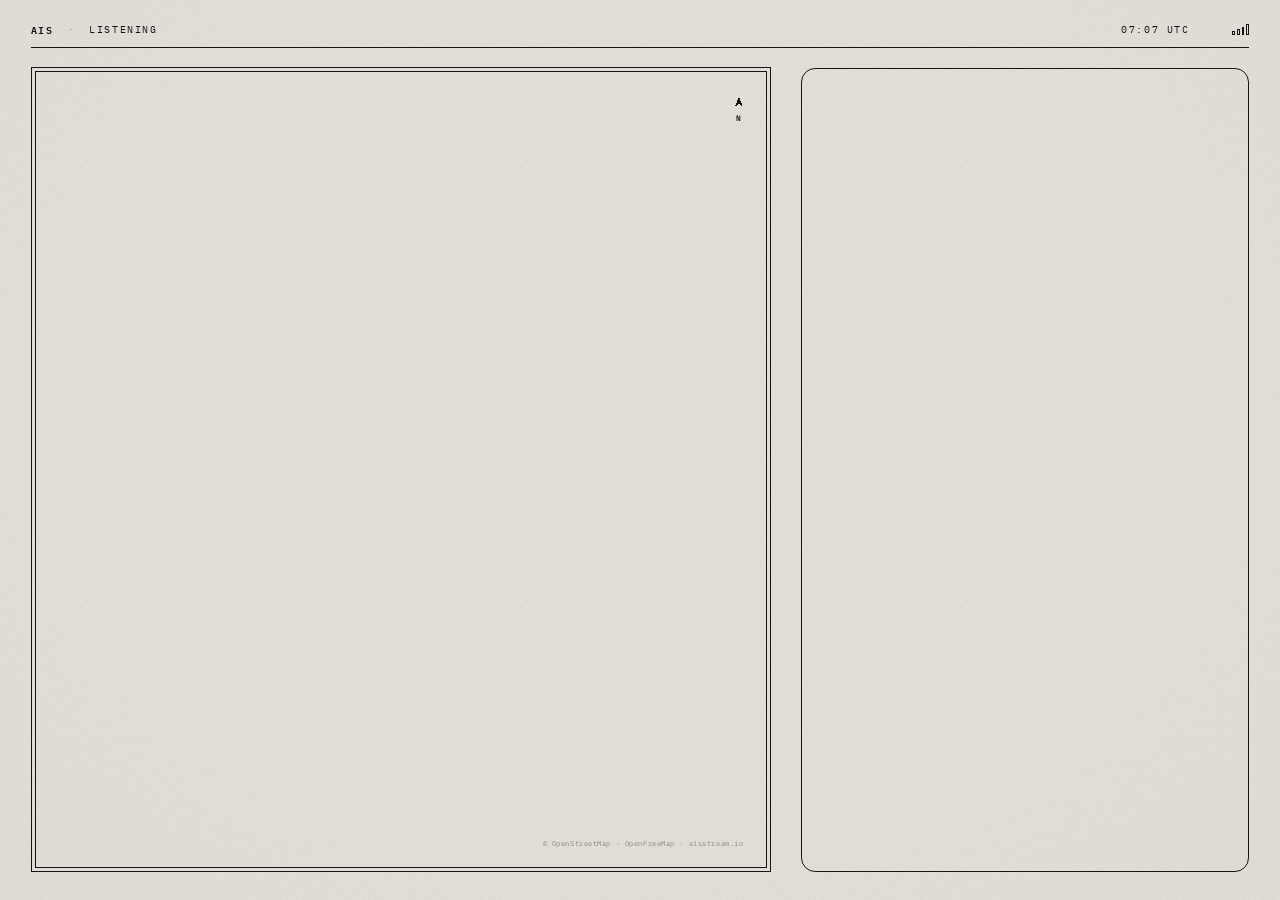
==== web/index.html @ 0fd4008a "AIS e-ink screensaver: collector, web UI, and macOS saver bundle - collector: aisstream.io client fo" ====
<!doctype html>
<html lang="en">
<head>
  <meta charset="utf-8">
  <meta name="viewport" content="width=device-width, initial-scale=1">
  <title>AIS E-Ink</title>
  <link rel="icon" href="data:,">
  <link rel="preconnect" href="https://fonts.googleapis.com">
  <link rel="preconnect" href="https://fonts.gstatic.com" crossorigin>
  <link rel="stylesheet" href="https://fonts.googleapis.com/css2?family=IBM+Plex+Mono:wght@400;500;600&family=Literata:ital,opsz,wght@0,7..72,400..700;1,7..72,400..600&display=block">
  <link rel="stylesheet" href="vendor/maplibre-gl.css">
  <link rel="stylesheet" href="style.css">
</head>
<body>
  <div id="app">
    <header class="status">
      <div class="status-left">
        <span class="mark">AIS</span>
        <span class="sep">·</span>
        <span id="region">Listening</span>
      </div>
      <div class="status-right">
        <span id="clock-utc">--:-- UTC</span>
        <span id="clock-local" class="dim"></span>
        <span id="count" class="dim"></span>
        <span id="signal" class="signal" aria-label="feed signal"></span>
      </div>
    </header>

    <main class="main">
      <section class="chart">
        <div class="frame">
          <div id="map"></div>
          <div id="graticule" class="graticule"></div>
          <div class="chart-overlay">
            <div class="north" aria-hidden="true">
              <svg viewBox="0 0 10 16" shape-rendering="crispEdges"><path d="M5 0 L10 12 L5 9 L0 12 Z"/></svg>
              <span>N</span>
            </div>
            <div id="scale" class="scale"></div>
            <div class="credit">© OpenStreetMap · OpenFreeMap · aisstream.io</div>
          </div>
        </div>
      </section>

      <aside class="card-wrap">
        <article id="card" class="card"></article>
      </aside>
    </main>

    <div id="sleep" class="sleep" hidden>
      <div class="sleep-art" id="sleep-art"></div>
      <h2 id="sleep-title">Listening for ships</h2>
      <p id="sleep-text"></p>
    </div>
  </div>

  <div id="ghost" class="ghost" aria-hidden="true"></div>
  <div id="flash" class="flash" aria-hidden="true"></div>

  <script src="vendor/maplibre-gl.js"></script>
  <script type="module" src="app.js"></script>
</body>
</html>
---- web/vendor/maplibre-gl.css ----
.maplibregl-map{font:12px/20px Helvetica Neue,Arial,Helvetica,sans-serif;overflow:hidden;position:relative;-webkit-tap-highlight-color:rgb(0 0 0/0)}.maplibregl-canvas{left:0;position:absolute;top:0}.maplibregl-map:fullscreen{height:100%;width:100%}.maplibregl-ctrl-group button.maplibregl-ctrl-compass{touch-action:none}.maplibregl-canvas-container.maplibregl-interactive,.maplibregl-ctrl-group button.maplibregl-ctrl-compass{cursor:grab;-webkit-user-select:none;-moz-user-select:none;user-select:none}.maplibregl-canvas-container.maplibregl-interactive.maplibregl-track-pointer{cursor:pointer}.maplibregl-canvas-container.maplibregl-interactive:active,.maplibregl-ctrl-group button.maplibregl-ctrl-compass:active{cursor:grabbing}.maplibregl-canvas-container.maplibregl-touch-zoom-rotate,.maplibregl-canvas-container.maplibregl-touch-zoom-rotate .maplibregl-canvas{touch-action:pan-x pan-y}.maplibregl-canvas-container.maplibregl-touch-drag-pan,.maplibregl-canvas-container.maplibregl-touch-drag-pan .maplibregl-canvas{touch-action:pinch-zoom}.maplibregl-canvas-container.maplibregl-touch-zoom-rotate.maplibregl-touch-drag-pan,.maplibregl-canvas-container.maplibregl-touch-zoom-rotate.maplibregl-touch-drag-pan .maplibregl-canvas{touch-action:none}.maplibregl-canvas-container.maplibregl-touch-drag-pan.maplibregl-cooperative-gestures,.maplibregl-canvas-container.maplibregl-touch-drag-pan.maplibregl-cooperative-gestures .maplibregl-canvas{touch-action:pan-x pan-y}.maplibregl-ctrl-bottom-left,.maplibregl-ctrl-bottom-right,.maplibregl-ctrl-top-left,.maplibregl-ctrl-top-right{pointer-events:none;position:absolute;z-index:2}.maplibregl-ctrl-top-left{left:0;top:0}.maplibregl-ctrl-top-right{right:0;top:0}.maplibregl-ctrl-bottom-left{bottom:0;left:0}.maplibregl-ctrl-bottom-right{bottom:0;right:0}.maplibregl-ctrl{clear:both;pointer-events:auto;transform:translate(0)}.maplibregl-ctrl-top-left .maplibregl-ctrl{float:left;margin:10px 0 0 10px}.maplibregl-ctrl-top-right .maplibregl-ctrl{float:right;margin:10px 10px 0 0}.maplibregl-ctrl-bottom-left .maplibregl-ctrl{float:left;margin:0 0 10px 10px}.maplibregl-ctrl-bottom-right .maplibregl-ctrl{float:right;margin:0 10px 10px 0}.maplibregl-ctrl-group{background:#fff;border-radius:4px}.maplibregl-ctrl-group:not(:empty){box-shadow:0 0 0 2px rgba(0,0,0,.1)}@media (forced-colors:active){.maplibregl-ctrl-group:not(:empty){box-shadow:0 0 0 2px ButtonText}}.maplibregl-ctrl-group button{background-color:transparent;border:0;box-sizing:border-box;cursor:pointer;display:block;height:29px;outline:none;padding:0;width:29px}.maplibregl-ctrl-group button+button{border-top:1px solid #ddd}.maplibregl-ctrl button .maplibregl-ctrl-icon{background-position:50%;background-repeat:no-repeat;display:block;height:100%;width:100%}@media (forced-colors:active){.maplibregl-ctrl-icon{background-color:transparent}.maplibregl-ctrl-group button+button{border-top:1px solid ButtonText}}.maplibregl-ctrl button::-moz-focus-inner{border:0;padding:0}.maplibregl-ctrl-attrib-button:focus,.maplibregl-ctrl-group button:focus{box-shadow:0 0 2px 2px #0096ff}.maplibregl-ctrl button:disabled{cursor:not-allowed}.maplibregl-ctrl button:disabled .maplibregl-ctrl-icon{opacity:.25}.maplibregl-ctrl button:not(:disabled):hover{background-color:rgb(0 0 0/5%)}.maplibregl-ctrl-group button:focus:focus-visible{box-shadow:0 0 2px 2px #0096ff}.maplibregl-ctrl-group button:focus:not(:focus-visible){box-shadow:none}.maplibregl-ctrl-group button:focus:first-child{border-radius:4px 4px 0 0}.maplibregl-ctrl-group button:focus:last-child{border-radius:0 0 4px 4px}.maplibregl-ctrl-group button:focus:only-child{border-radius:inherit}.maplibregl-ctrl button.maplibregl-ctrl-zoom-out .maplibregl-ctrl-icon{background-image:url("data:image/svg+xml;charset=utf-8,%3Csvg xmlns='http://www.w3.org/2000/svg' width='29' height='29' fill='%23333' viewBox='0 0 29 29'%3E%3Cpath d='M10 13c-.75 0-1.5.75-1.5 1.5S9.25 16 10 16h9c.75 0 1.5-.75 1.5-1.5S19.75 13 19 13z'/%3E%3C/svg%3E")}.maplibregl-ctrl button.maplibregl-ctrl-zoom-in .maplibregl-ctrl-icon{background-image:url("data:image/svg+xml;charset=utf-8,%3Csvg xmlns='http://www.w3.org/2000/svg' width='29' height='29' fill='%23333' viewBox='0 0 29 29'%3E%3Cpath d='M14.5 8.5c-.75 0-1.5.75-1.5 1.5v3h-3c-.75 0-1.5.75-1.5 1.5S9.25 16 10 16h3v3c0 .75.75 1.5 1.5 1.5S16 19.75 16 19v-3h3c.75 0 1.5-.75 1.5-1.5S19.75 13 19 13h-3v-3c0-.75-.75-1.5-1.5-1.5'/%3E%3C/svg%3E")}@media (forced-colors:active){.maplibregl-ctrl button.maplibregl-ctrl-zoom-out .maplibregl-ctrl-icon{background-image:url("data:image/svg+xml;charset=utf-8,%3Csvg xmlns='http://www.w3.org/2000/svg' width='29' height='29' fill='%23fff' viewBox='0 0 29 29'%3E%3Cpath d='M10 13c-.75 0-1.5.75-1.5 1.5S9.25 16 10 16h9c.75 0 1.5-.75 1.5-1.5S19.75 13 19 13z'/%3E%3C/svg%3E")}.maplibregl-ctrl button.maplibregl-ctrl-zoom-in .maplibregl-ctrl-icon{background-image:url("data:image/svg+xml;charset=utf-8,%3Csvg xmlns='http://www.w3.org/2000/svg' width='29' height='29' fill='%23fff' viewBox='0 0 29 29'%3E%3Cpath d='M14.5 8.5c-.75 0-1.5.75-1.5 1.5v3h-3c-.75 0-1.5.75-1.5 1.5S9.25 16 10 16h3v3c0 .75.75 1.5 1.5 1.5S16 19.75 16 19v-3h3c.75 0 1.5-.75 1.5-1.5S19.75 13 19 13h-3v-3c0-.75-.75-1.5-1.5-1.5'/%3E%3C/svg%3E")}}@media (forced-colors:active) and (prefers-color-scheme:light){.maplibregl-ctrl button.maplibregl-ctrl-zoom-out .maplibregl-ctrl-icon{background-image:url("data:image/svg+xml;charset=utf-8,%3Csvg xmlns='http://www.w3.org/2000/svg' width='29' height='29' viewBox='0 0 29 29'%3E%3Cpath d='M10 13c-.75 0-1.5.75-1.5 1.5S9.25 16 10 16h9c.75 0 1.5-.75 1.5-1.5S19.75 13 19 13z'/%3E%3C/svg%3E")}.maplibregl-ctrl button.maplibregl-ctrl-zoom-in .maplibregl-ctrl-icon{background-image:url("data:image/svg+xml;charset=utf-8,%3Csvg xmlns='http://www.w3.org/2000/svg' width='29' height='29' viewBox='0 0 29 29'%3E%3Cpath d='M14.5 8.5c-.75 0-1.5.75-1.5 1.5v3h-3c-.75 0-1.5.75-1.5 1.5S9.25 16 10 16h3v3c0 .75.75 1.5 1.5 1.5S16 19.75 16 19v-3h3c.75 0 1.5-.75 1.5-1.5S19.75 13 19 13h-3v-3c0-.75-.75-1.5-1.5-1.5'/%3E%3C/svg%3E")}}.maplibregl-ctrl button.maplibregl-ctrl-fullscreen .maplibregl-ctrl-icon{background-image:url("data:image/svg+xml;charset=utf-8,%3Csvg xmlns='http://www.w3.org/2000/svg' width='29' height='29' fill='%23333' viewBox='0 0 29 29'%3E%3Cpath d='M24 16v5.5c0 1.75-.75 2.5-2.5 2.5H16v-1l3-1.5-4-5.5 1-1 5.5 4 1.5-3zM6 16l1.5 3 5.5-4 1 1-4 5.5 3 1.5v1H7.5C5.75 24 5 23.25 5 21.5V16zm7-11v1l-3 1.5 4 5.5-1 1-5.5-4L6 13H5V7.5C5 5.75 5.75 5 7.5 5zm11 2.5c0-1.75-.75-2.5-2.5-2.5H16v1l3 1.5-4 5.5 1 1 5.5-4 1.5 3h1z'/%3E%3C/svg%3E")}.maplibregl-ctrl button.maplibregl-ctrl-shrink .maplibregl-ctrl-icon{background-image:url("data:image/svg+xml;charset=utf-8,%3Csvg xmlns='http://www.w3.org/2000/svg' width='29' height='29' viewBox='0 0 29 29'%3E%3Cpath d='M18.5 16c-1.75 0-2.5.75-2.5 2.5V24h1l1.5-3 5.5 4 1-1-4-5.5 3-1.5v-1zM13 18.5c0-1.75-.75-2.5-2.5-2.5H5v1l3 1.5L4 24l1 1 5.5-4 1.5 3h1zm3-8c0 1.75.75 2.5 2.5 2.5H24v-1l-3-1.5L25 5l-1-1-5.5 4L17 5h-1zM10.5 13c1.75 0 2.5-.75 2.5-2.5V5h-1l-1.5 3L5 4 4 5l4 5.5L5 12v1z'/%3E%3C/svg%3E")}@media (forced-colors:active){.maplibregl-ctrl button.maplibregl-ctrl-fullscreen .maplibregl-ctrl-icon{background-image:url("data:image/svg+xml;charset=utf-8,%3Csvg xmlns='http://www.w3.org/2000/svg' width='29' height='29' fill='%23fff' viewBox='0 0 29 29'%3E%3Cpath d='M24 16v5.5c0 1.75-.75 2.5-2.5 2.5H16v-1l3-1.5-4-5.5 1-1 5.5 4 1.5-3zM6 16l1.5 3 5.5-4 1 1-4 5.5 3 1.5v1H7.5C5.75 24 5 23.25 5 21.5V16zm7-11v1l-3 1.5 4 5.5-1 1-5.5-4L6 13H5V7.5C5 5.75 5.75 5 7.5 5zm11 2.5c0-1.75-.75-2.5-2.5-2.5H16v1l3 1.5-4 5.5 1 1 5.5-4 1.5 3h1z'/%3E%3C/svg%3E")}.maplibregl-ctrl button.maplibregl-ctrl-shrink .maplibregl-ctrl-icon{background-image:url("data:image/svg+xml;charset=utf-8,%3Csvg xmlns='http://www.w3.org/2000/svg' width='29' height='29' fill='%23fff' viewBox='0 0 29 29'%3E%3Cpath d='M18.5 16c-1.75 0-2.5.75-2.5 2.5V24h1l1.5-3 5.5 4 1-1-4-5.5 3-1.5v-1zM13 18.5c0-1.75-.75-2.5-2.5-2.5H5v1l3 1.5L4 24l1 1 5.5-4 1.5 3h1zm3-8c0 1.75.75 2.5 2.5 2.5H24v-1l-3-1.5L25 5l-1-1-5.5 4L17 5h-1zM10.5 13c1.75 0 2.5-.75 2.5-2.5V5h-1l-1.5 3L5 4 4 5l4 5.5L5 12v1z'/%3E%3C/svg%3E")}}@media (forced-colors:active) and (prefers-color-scheme:light){.maplibregl-ctrl button.maplibregl-ctrl-fullscreen .maplibregl-ctrl-icon{background-image:url("data:image/svg+xml;charset=utf-8,%3Csvg xmlns='http://www.w3.org/2000/svg' width='29' height='29' viewBox='0 0 29 29'%3E%3Cpath d='M24 16v5.5c0 1.75-.75 2.5-2.5 2.5H16v-1l3-1.5-4-5.5 1-1 5.5 4 1.5-3zM6 16l1.5 3 5.5-4 1 1-4 5.5 3 1.5v1H7.5C5.75 24 5 23.25 5 21.5V16zm7-11v1l-3 1.5 4 5.5-1 1-5.5-4L6 13H5V7.5C5 5.75 5.75 5 7.5 5zm11 2.5c0-1.75-.75-2.5-2.5-2.5H16v1l3 1.5-4 5.5 1 1 5.5-4 1.5 3h1z'/%3E%3C/svg%3E")}.maplibregl-ctrl button.maplibregl-ctrl-shrink .maplibregl-ctrl-icon{background-image:url("data:image/svg+xml;charset=utf-8,%3Csvg xmlns='http://www.w3.org/2000/svg' width='29' height='29' viewBox='0 0 29 29'%3E%3Cpath d='M18.5 16c-1.75 0-2.5.75-2.5 2.5V24h1l1.5-3 5.5 4 1-1-4-5.5 3-1.5v-1zM13 18.5c0-1.75-.75-2.5-2.5-2.5H5v1l3 1.5L4 24l1 1 5.5-4 1.5 3h1zm3-8c0 1.75.75 2.5 2.5 2.5H24v-1l-3-1.5L25 5l-1-1-5.5 4L17 5h-1zM10.5 13c1.75 0 2.5-.75 2.5-2.5V5h-1l-1.5 3L5 4 4 5l4 5.5L5 12v1z'/%3E%3C/svg%3E")}}.maplibregl-ctrl button.maplibregl-ctrl-compass .maplibregl-ctrl-icon{background-image:url("data:image/svg+xml;charset=utf-8,%3Csvg xmlns='http://www.w3.org/2000/svg' width='29' height='29' fill='%23333' viewBox='0 0 29 29'%3E%3Cpath d='m10.5 14 4-8 4 8z'/%3E%3Cpath fill='%23ccc' d='m10.5 16 4 8 4-8z'/%3E%3C/svg%3E")}@media (forced-colors:active){.maplibregl-ctrl button.maplibregl-ctrl-compass .maplibregl-ctrl-icon{background-image:url("data:image/svg+xml;charset=utf-8,%3Csvg xmlns='http://www.w3.org/2000/svg' width='29' height='29' fill='%23fff' viewBox='0 0 29 29'%3E%3Cpath d='m10.5 14 4-8 4 8z'/%3E%3Cpath fill='%23ccc' d='m10.5 16 4 8 4-8z'/%3E%3C/svg%3E")}}@media (forced-colors:active) and (prefers-color-scheme:light){.maplibregl-ctrl button.maplibregl-ctrl-compass .maplibregl-ctrl-icon{background-image:url("data:image/svg+xml;charset=utf-8,%3Csvg xmlns='http://www.w3.org/2000/svg' width='29' height='29' viewBox='0 0 29 29'%3E%3Cpath d='m10.5 14 4-8 4 8z'/%3E%3Cpath fill='%23ccc' d='m10.5 16 4 8 4-8z'/%3E%3C/svg%3E")}}.maplibregl-ctrl button.maplibregl-ctrl-terrain .maplibregl-ctrl-icon{background-image:url("data:image/svg+xml;charset=utf-8,%3Csvg xmlns='http://www.w3.org/2000/svg' width='22' height='22' fill='%23333' viewBox='0 0 22 22'%3E%3Cpath d='m1.754 13.406 4.453-4.851 3.09 3.09 3.281 3.277.969-.969-3.309-3.312 3.844-4.121 6.148 6.886h1.082v-.855l-7.207-8.07-4.84 5.187L6.169 6.57l-5.48 5.965v.871ZM.688 16.844h20.625v1.375H.688Zm0 0'/%3E%3C/svg%3E")}.maplibregl-ctrl button.maplibregl-ctrl-terrain-enabled .maplibregl-ctrl-icon{background-image:url("data:image/svg+xml;charset=utf-8,%3Csvg xmlns='http://www.w3.org/2000/svg' width='22' height='22' fill='%2333b5e5' viewBox='0 0 22 22'%3E%3Cpath d='m1.754 13.406 4.453-4.851 3.09 3.09 3.281 3.277.969-.969-3.309-3.312 3.844-4.121 6.148 6.886h1.082v-.855l-7.207-8.07-4.84 5.187L6.169 6.57l-5.48 5.965v.871ZM.688 16.844h20.625v1.375H.688Zm0 0'/%3E%3C/svg%3E")}.maplibregl-ctrl button.maplibregl-ctrl-geolocate .maplibregl-ctrl-icon{background-image:url("data:image/svg+xml;charset=utf-8,%3Csvg xmlns='http://www.w3.org/2000/svg' width='29' height='29' fill='%23333' viewBox='0 0 20 20'%3E%3Cpath d='M10 4C9 4 9 5 9 5v.1A5 5 0 0 0 5.1 9H5s-1 0-1 1 1 1 1 1h.1A5 5 0 0 0 9 14.9v.1s0 1 1 1 1-1 1-1v-.1a5 5 0 0 0 3.9-3.9h.1s1 0 1-1-1-1-1-1h-.1A5 5 0 0 0 11 5.1V5s0-1-1-1m0 2.5a3.5 3.5 0 1 1 0 7 3.5 3.5 0 1 1 0-7'/%3E%3Ccircle cx='10' cy='10' r='2'/%3E%3C/svg%3E")}.maplibregl-ctrl button.maplibregl-ctrl-geolocate:disabled .maplibregl-ctrl-icon{background-image:url("data:image/svg+xml;charset=utf-8,%3Csvg xmlns='http://www.w3.org/2000/svg' width='29' height='29' fill='%23aaa' viewBox='0 0 20 20'%3E%3Cpath d='M10 4C9 4 9 5 9 5v.1A5 5 0 0 0 5.1 9H5s-1 0-1 1 1 1 1 1h.1A5 5 0 0 0 9 14.9v.1s0 1 1 1 1-1 1-1v-.1a5 5 0 0 0 3.9-3.9h.1s1 0 1-1-1-1-1-1h-.1A5 5 0 0 0 11 5.1V5s0-1-1-1m0 2.5a3.5 3.5 0 1 1 0 7 3.5 3.5 0 1 1 0-7'/%3E%3Ccircle cx='10' cy='10' r='2'/%3E%3Cpath fill='red' d='m14 5 1 1-9 9-1-1z'/%3E%3C/svg%3E")}.maplibregl-ctrl button.maplibregl-ctrl-geolocate.maplibregl-ctrl-geolocate-active .maplibregl-ctrl-icon{background-image:url("data:image/svg+xml;charset=utf-8,%3Csvg xmlns='http://www.w3.org/2000/svg' width='29' height='29' fill='%2333b5e5' viewBox='0 0 20 20'%3E%3Cpath d='M10 4C9 4 9 5 9 5v.1A5 5 0 0 0 5.1 9H5s-1 0-1 1 1 1 1 1h.1A5 5 0 0 0 9 14.9v.1s0 1 1 1 1-1 1-1v-.1a5 5 0 0 0 3.9-3.9h.1s1 0 1-1-1-1-1-1h-.1A5 5 0 0 0 11 5.1V5s0-1-1-1m0 2.5a3.5 3.5 0 1 1 0 7 3.5 3.5 0 1 1 0-7'/%3E%3Ccircle cx='10' cy='10' r='2'/%3E%3C/svg%3E")}.maplibregl-ctrl button.maplibregl-ctrl-geolocate.maplibregl-ctrl-geolocate-active-error .maplibregl-ctrl-icon{background-image:url("data:image/svg+xml;charset=utf-8,%3Csvg xmlns='http://www.w3.org/2000/svg' width='29' height='29' fill='%23e58978' viewBox='0 0 20 20'%3E%3Cpath d='M10 4C9 4 9 5 9 5v.1A5 5 0 0 0 5.1 9H5s-1 0-1 1 1 1 1 1h.1A5 5 0 0 0 9 14.9v.1s0 1 1 1 1-1 1-1v-.1a5 5 0 0 0 3.9-3.9h.1s1 0 1-1-1-1-1-1h-.1A5 5 0 0 0 11 5.1V5s0-1-1-1m0 2.5a3.5 3.5 0 1 1 0 7 3.5 3.5 0 1 1 0-7'/%3E%3Ccircle cx='10' cy='10' r='2'/%3E%3C/svg%3E")}.maplibregl-ctrl button.maplibregl-ctrl-geolocate.maplibregl-ctrl-geolocate-background .maplibregl-ctrl-icon{background-image:url("data:image/svg+xml;charset=utf-8,%3Csvg xmlns='http://www.w3.org/2000/svg' width='29' height='29' fill='%2333b5e5' viewBox='0 0 20 20'%3E%3Cpath d='M10 4C9 4 9 5 9 5v.1A5 5 0 0 0 5.1 9H5s-1 0-1 1 1 1 1 1h.1A5 5 0 0 0 9 14.9v.1s0 1 1 1 1-1 1-1v-.1a5 5 0 0 0 3.9-3.9h.1s1 0 1-1-1-1-1-1h-.1A5 5 0 0 0 11 5.1V5s0-1-1-1m0 2.5a3.5 3.5 0 1 1 0 7 3.5 3.5 0 1 1 0-7'/%3E%3C/svg%3E")}.maplibregl-ctrl button.maplibregl-ctrl-geolocate.maplibregl-ctrl-geolocate-background-error .maplibregl-ctrl-icon{background-image:url("data:image/svg+xml;charset=utf-8,%3Csvg xmlns='http://www.w3.org/2000/svg' width='29' height='29' fill='%23e54e33' viewBox='0 0 20 20'%3E%3Cpath d='M10 4C9 4 9 5 9 5v.1A5 5 0 0 0 5.1 9H5s-1 0-1 1 1 1 1 1h.1A5 5 0 0 0 9 14.9v.1s0 1 1 1 1-1 1-1v-.1a5 5 0 0 0 3.9-3.9h.1s1 0 1-1-1-1-1-1h-.1A5 5 0 0 0 11 5.1V5s0-1-1-1m0 2.5a3.5 3.5 0 1 1 0 7 3.5 3.5 0 1 1 0-7'/%3E%3C/svg%3E")}.maplibregl-ctrl button.maplibregl-ctrl-geolocate.maplibregl-ctrl-geolocate-waiting .maplibregl-ctrl-icon{animation:maplibregl-spin 2s linear infinite}@media (forced-colors:active){.maplibregl-ctrl button.maplibregl-ctrl-geolocate .maplibregl-ctrl-icon{background-image:url("data:image/svg+xml;charset=utf-8,%3Csvg xmlns='http://www.w3.org/2000/svg' width='29' height='29' fill='%23fff' viewBox='0 0 20 20'%3E%3Cpath d='M10 4C9 4 9 5 9 5v.1A5 5 0 0 0 5.1 9H5s-1 0-1 1 1 1 1 1h.1A5 5 0 0 0 9 14.9v.1s0 1 1 1 1-1 1-1v-.1a5 5 0 0 0 3.9-3.9h.1s1 0 1-1-1-1-1-1h-.1A5 5 0 0 0 11 5.1V5s0-1-1-1m0 2.5a3.5 3.5 0 1 1 0 7 3.5 3.5 0 1 1 0-7'/%3E%3Ccircle cx='10' cy='10' r='2'/%3E%3C/svg%3E")}.maplibregl-ctrl button.maplibregl-ctrl-geolocate:disabled .maplibregl-ctrl-icon{background-image:url("data:image/svg+xml;charset=utf-8,%3Csvg xmlns='http://www.w3.org/2000/svg' width='29' height='29' fill='%23999' viewBox='0 0 20 20'%3E%3Cpath d='M10 4C9 4 9 5 9 5v.1A5 5 0 0 0 5.1 9H5s-1 0-1 1 1 1 1 1h.1A5 5 0 0 0 9 14.9v.1s0 1 1 1 1-1 1-1v-.1a5 5 0 0 0 3.9-3.9h.1s1 0 1-1-1-1-1-1h-.1A5 5 0 0 0 11 5.1V5s0-1-1-1m0 2.5a3.5 3.5 0 1 1 0 7 3.5 3.5 0 1 1 0-7'/%3E%3Ccircle cx='10' cy='10' r='2'/%3E%3Cpath fill='red' d='m14 5 1 1-9 9-1-1z'/%3E%3C/svg%3E")}.maplibregl-ctrl button.maplibregl-ctrl-geolocate.maplibregl-ctrl-geolocate-active .maplibregl-ctrl-icon{background-image:url("data:image/svg+xml;charset=utf-8,%3Csvg xmlns='http://www.w3.org/2000/svg' width='29' height='29' fill='%2333b5e5' viewBox='0 0 20 20'%3E%3Cpath d='M10 4C9 4 9 5 9 5v.1A5 5 0 0 0 5.1 9H5s-1 0-1 1 1 1 1 1h.1A5 5 0 0 0 9 14.9v.1s0 1 1 1 1-1 1-1v-.1a5 5 0 0 0 3.9-3.9h.1s1 0 1-1-1-1-1-1h-.1A5 5 0 0 0 11 5.1V5s0-1-1-1m0 2.5a3.5 3.5 0 1 1 0 7 3.5 3.5 0 1 1 0-7'/%3E%3Ccircle cx='10' cy='10' r='2'/%3E%3C/svg%3E")}.maplibregl-ctrl button.maplibregl-ctrl-geolocate.maplibregl-ctrl-geolocate-active-error .maplibregl-ctrl-icon{background-image:url("data:image/svg+xml;charset=utf-8,%3Csvg xmlns='http://www.w3.org/2000/svg' width='29' height='29' fill='%23e58978' viewBox='0 0 20 20'%3E%3Cpath d='M10 4C9 4 9 5 9 5v.1A5 5 0 0 0 5.1 9H5s-1 0-1 1 1 1 1 1h.1A5 5 0 0 0 9 14.9v.1s0 1 1 1 1-1 1-1v-.1a5 5 0 0 0 3.9-3.9h.1s1 0 1-1-1-1-1-1h-.1A5 5 0 0 0 11 5.1V5s0-1-1-1m0 2.5a3.5 3.5 0 1 1 0 7 3.5 3.5 0 1 1 0-7'/%3E%3Ccircle cx='10' cy='10' r='2'/%3E%3C/svg%3E")}.maplibregl-ctrl button.maplibregl-ctrl-geolocate.maplibregl-ctrl-geolocate-background .maplibregl-ctrl-icon{background-image:url("data:image/svg+xml;charset=utf-8,%3Csvg xmlns='http://www.w3.org/2000/svg' width='29' height='29' fill='%2333b5e5' viewBox='0 0 20 20'%3E%3Cpath d='M10 4C9 4 9 5 9 5v.1A5 5 0 0 0 5.1 9H5s-1 0-1 1 1 1 1 1h.1A5 5 0 0 0 9 14.9v.1s0 1 1 1 1-1 1-1v-.1a5 5 0 0 0 3.9-3.9h.1s1 0 1-1-1-1-1-1h-.1A5 5 0 0 0 11 5.1V5s0-1-1-1m0 2.5a3.5 3.5 0 1 1 0 7 3.5 3.5 0 1 1 0-7'/%3E%3C/svg%3E")}.maplibregl-ctrl button.maplibregl-ctrl-geolocate.maplibregl-ctrl-geolocate-background-error .maplibregl-ctrl-icon{background-image:url("data:image/svg+xml;charset=utf-8,%3Csvg xmlns='http://www.w3.org/2000/svg' width='29' height='29' fill='%23e54e33' viewBox='0 0 20 20'%3E%3Cpath d='M10 4C9 4 9 5 9 5v.1A5 5 0 0 0 5.1 9H5s-1 0-1 1 1 1 1 1h.1A5 5 0 0 0 9 14.9v.1s0 1 1 1 1-1 1-1v-.1a5 5 0 0 0 3.9-3.9h.1s1 0 1-1-1-1-1-1h-.1A5 5 0 0 0 11 5.1V5s0-1-1-1m0 2.5a3.5 3.5 0 1 1 0 7 3.5 3.5 0 1 1 0-7'/%3E%3C/svg%3E")}}@media (forced-colors:active) and (prefers-color-scheme:light){.maplibregl-ctrl button.maplibregl-ctrl-geolocate .maplibregl-ctrl-icon{background-image:url("data:image/svg+xml;charset=utf-8,%3Csvg xmlns='http://www.w3.org/2000/svg' width='29' height='29' viewBox='0 0 20 20'%3E%3Cpath d='M10 4C9 4 9 5 9 5v.1A5 5 0 0 0 5.1 9H5s-1 0-1 1 1 1 1 1h.1A5 5 0 0 0 9 14.9v.1s0 1 1 1 1-1 1-1v-.1a5 5 0 0 0 3.9-3.9h.1s1 0 1-1-1-1-1-1h-.1A5 5 0 0 0 11 5.1V5s0-1-1-1m0 2.5a3.5 3.5 0 1 1 0 7 3.5 3.5 0 1 1 0-7'/%3E%3Ccircle cx='10' cy='10' r='2'/%3E%3C/svg%3E")}.maplibregl-ctrl button.maplibregl-ctrl-geolocate:disabled .maplibregl-ctrl-icon{background-image:url("data:image/svg+xml;charset=utf-8,%3Csvg xmlns='http://www.w3.org/2000/svg' width='29' height='29' fill='%23666' viewBox='0 0 20 20'%3E%3Cpath d='M10 4C9 4 9 5 9 5v.1A5 5 0 0 0 5.1 9H5s-1 0-1 1 1 1 1 1h.1A5 5 0 0 0 9 14.9v.1s0 1 1 1 1-1 1-1v-.1a5 5 0 0 0 3.9-3.9h.1s1 0 1-1-1-1-1-1h-.1A5 5 0 0 0 11 5.1V5s0-1-1-1m0 2.5a3.5 3.5 0 1 1 0 7 3.5 3.5 0 1 1 0-7'/%3E%3Ccircle cx='10' cy='10' r='2'/%3E%3Cpath fill='red' d='m14 5 1 1-9 9-1-1z'/%3E%3C/svg%3E")}}@keyframes maplibregl-spin{0%{transform:rotate(0deg)}to{transform:rotate(1turn)}}a.maplibregl-ctrl-logo{background-image:url("data:image/svg+xml;charset=utf-8,%3Csvg xmlns='http://www.w3.org/2000/svg' width='88' height='23' fill='none'%3E%3Cpath fill='%23000' fill-opacity='.4' fill-rule='evenodd' d='M17.408 16.796h-1.827l2.501-12.095h.198l3.324 6.533.988 2.19.988-2.19 3.258-6.533h.181l2.6 12.095h-1.81l-1.218-5.644-.362-1.71-.658 1.71-2.929 5.644h-.098l-2.914-5.644-.757-1.71-.345 1.71zm1.958-3.42-.726 3.663a1.255 1.255 0 0 1-1.232 1.011h-1.827a1.255 1.255 0 0 1-1.229-1.509l2.501-12.095a1.255 1.255 0 0 1 1.23-1.001h.197a1.25 1.25 0 0 1 1.12.685l3.19 6.273 3.125-6.263a1.25 1.25 0 0 1 1.123-.695h.181a1.255 1.255 0 0 1 1.227.991l1.443 6.71a5 5 0 0 1 .314-.787l.009-.016a4.6 4.6 0 0 1 1.777-1.887c.782-.46 1.668-.667 2.611-.667a4.6 4.6 0 0 1 1.7.32l.306.134c.21-.16.474-.256.759-.256h1.694a1.255 1.255 0 0 1 1.212.925 1.255 1.255 0 0 1 1.212-.925h1.711c.284 0 .545.094.755.252.613-.3 1.312-.45 2.075-.45 1.356 0 2.557.445 3.482 1.4q.47.48.763 1.064V4.701a1.255 1.255 0 0 1 1.255-1.255h1.86A1.255 1.255 0 0 1 54.44 4.7v9.194h2.217c.19 0 .37.043.532.118v-4.77c0-.356.147-.678.385-.906a2.42 2.42 0 0 1-.682-1.71c0-.665.267-1.253.735-1.7a2.45 2.45 0 0 1 1.722-.674 2.43 2.43 0 0 1 1.705.675q.318.302.504.683V4.7a1.255 1.255 0 0 1 1.255-1.255h1.744A1.255 1.255 0 0 1 65.812 4.7v3.335a4.8 4.8 0 0 1 1.526-.246c.938 0 1.817.214 2.59.69a4.47 4.47 0 0 1 1.67 1.743v-.98a1.255 1.255 0 0 1 1.256-1.256h1.777c.233 0 .451.064.639.174a3.4 3.4 0 0 1 1.567-.372c.346 0 .861.02 1.285.232a1.25 1.25 0 0 1 .689 1.004 4.7 4.7 0 0 1 .853-.588c.795-.44 1.675-.647 2.61-.647 1.385 0 2.65.39 3.525 1.396.836.938 1.168 2.173 1.168 3.528q-.001.515-.056 1.051a1.255 1.255 0 0 1-.947 1.09l.408.952a1.255 1.255 0 0 1-.477 1.552c-.418.268-.92.463-1.458.612-.613.171-1.304.244-2.049.244-1.06 0-2.043-.207-2.886-.698l-.015-.008c-.798-.48-1.419-1.135-1.818-1.963l-.004-.008a5.8 5.8 0 0 1-.548-2.512q0-.429.053-.843a1.3 1.3 0 0 1-.333-.086l-.166-.004c-.223 0-.426.062-.643.228-.03.024-.142.139-.142.59v3.883a1.255 1.255 0 0 1-1.256 1.256h-1.777a1.255 1.255 0 0 1-1.256-1.256V15.69l-.032.057a4.8 4.8 0 0 1-1.86 1.833 5.04 5.04 0 0 1-2.484.634 4.5 4.5 0 0 1-1.935-.424 1.25 1.25 0 0 1-.764.258h-1.71a1.255 1.255 0 0 1-1.256-1.255V7.687a2.4 2.4 0 0 1-.428.625c.253.23.412.561.412.93v7.553a1.255 1.255 0 0 1-1.256 1.255h-1.843a1.25 1.25 0 0 1-.894-.373c-.228.23-.544.373-.894.373H51.32a1.255 1.255 0 0 1-1.256-1.255v-1.251l-.061.117a4.7 4.7 0 0 1-1.782 1.884 4.77 4.77 0 0 1-2.485.67 5.6 5.6 0 0 1-1.485-.188l.009 2.764a1.255 1.255 0 0 1-1.255 1.259h-1.729a1.255 1.255 0 0 1-1.255-1.255v-3.537a1.255 1.255 0 0 1-1.167.793h-1.679a1.25 1.25 0 0 1-.77-.263 4.5 4.5 0 0 1-1.945.429c-.885 0-1.724-.21-2.495-.632l-.017-.01a5 5 0 0 1-1.081-.836 1.255 1.255 0 0 1-1.254 1.312h-1.81a1.255 1.255 0 0 1-1.228-.99l-.782-3.625-2.044 3.939a1.25 1.25 0 0 1-1.115.676h-.098a1.25 1.25 0 0 1-1.116-.68l-2.061-3.994zM35.92 16.63l.207-.114.223-.15q.493-.356.735-.785l.061-.118.033 1.332h1.678V9.242h-1.694l-.033 1.267q-.133-.329-.526-.658l-.032-.028a3.2 3.2 0 0 0-.668-.428l-.27-.12a3.3 3.3 0 0 0-1.235-.23q-1.136-.001-1.974.493a3.36 3.36 0 0 0-1.3 1.382q-.445.89-.444 2.074 0 1.2.51 2.107a3.8 3.8 0 0 0 1.382 1.381 3.9 3.9 0 0 0 1.893.477q.795 0 1.455-.33zm-2.789-5.38q-.576.675-.575 1.762 0 1.102.559 1.794.576.675 1.645.675a2.25 2.25 0 0 0 .934-.19 2.2 2.2 0 0 0 .468-.29l.178-.161a2.2 2.2 0 0 0 .397-.561q.244-.5.244-1.15v-.115q0-.708-.296-1.267l-.043-.077a2.2 2.2 0 0 0-.633-.709l-.13-.086-.047-.028a2.1 2.1 0 0 0-1.073-.285q-1.052 0-1.629.692zm2.316 2.706c.163-.17.28-.407.28-.83v-.114c0-.292-.06-.508-.15-.68a.96.96 0 0 0-.353-.389.85.85 0 0 0-.464-.127c-.4 0-.56.114-.664.239l-.01.012c-.148.174-.275.45-.275.945 0 .506.122.801.27.99.097.11.266.224.68.224.303 0 .504-.09.687-.269zm7.545 1.705a2.6 2.6 0 0 0 .331.423q.319.33.755.548l.173.074q.65.255 1.49.255 1.02 0 1.844-.493a3.45 3.45 0 0 0 1.316-1.4q.493-.904.493-2.089 0-1.909-.988-2.913-.988-1.02-2.584-1.02-.898 0-1.575.347a3 3 0 0 0-.415.262l-.199.166a3.4 3.4 0 0 0-.64.82V9.242h-1.712v11.553h1.729l-.017-5.134zm.53-1.138q.206.29.48.5l.155.11.053.034q.51.296 1.119.297 1.07 0 1.645-.675.577-.69.576-1.762 0-1.119-.576-1.777-.558-.675-1.645-.675-.435 0-.835.16a2 2 0 0 0-.284.136 2 2 0 0 0-.363.254 2.2 2.2 0 0 0-.46.569l-.082.162a2.6 2.6 0 0 0-.213 1.072v.115q0 .707.296 1.267l.135.211zm.964-.818a1.1 1.1 0 0 0 .367.385.94.94 0 0 0 .476.118c.423 0 .59-.117.687-.23.159-.194.28-.478.28-.95 0-.53-.133-.8-.266-.952l-.021-.025c-.078-.094-.231-.221-.68-.221a1 1 0 0 0-.503.135l-.012.007a.86.86 0 0 0-.335.343c-.073.133-.132.324-.132.614v.115a1.4 1.4 0 0 0 .14.66zm15.7-6.222q.347-.346.346-.856a1.05 1.05 0 0 0-.345-.79 1.18 1.18 0 0 0-.84-.329q-.51 0-.855.33a1.05 1.05 0 0 0-.346.79q0 .51.346.855.345.346.856.346.51 0 .839-.346zm4.337 9.314.033-1.332q.191.403.59.747l.098.081a4 4 0 0 0 .316.224l.223.122a3.2 3.2 0 0 0 1.44.322 3.8 3.8 0 0 0 1.875-.477 3.5 3.5 0 0 0 1.382-1.366q.527-.89.526-2.09 0-1.184-.444-2.073a3.24 3.24 0 0 0-1.283-1.399q-.823-.51-1.942-.51a3.5 3.5 0 0 0-1.527.344l-.086.043-.165.09a3 3 0 0 0-.33.214q-.432.315-.656.707a2 2 0 0 0-.099.198l.082-1.283V4.701h-1.744v12.095zm.473-2.509a2.5 2.5 0 0 0 .566.7q.117.098.245.18l.144.08a2.1 2.1 0 0 0 .975.232q1.07 0 1.645-.675.576-.69.576-1.778 0-1.102-.576-1.777-.56-.691-1.645-.692a2.2 2.2 0 0 0-1.015.235q-.22.113-.415.282l-.15.142a2.1 2.1 0 0 0-.42.594q-.223.479-.223 1.1v.115q0 .705.293 1.26zm2.616-.293c.157-.191.28-.479.28-.967 0-.51-.13-.79-.276-.961l-.021-.026c-.082-.1-.232-.225-.67-.225a.87.87 0 0 0-.681.279l-.012.011c-.154.155-.274.38-.274.807v.115c0 .285.057.499.144.669a1.1 1.1 0 0 0 .367.405c.137.082.28.123.455.123.423 0 .59-.118.686-.23zm8.266-3.013q.345-.13.724-.14l.069-.002q.493 0 .642.099l.247-1.794q-.196-.099-.717-.099a2.3 2.3 0 0 0-.545.063 2 2 0 0 0-.411.148 2.2 2.2 0 0 0-.4.249 2.5 2.5 0 0 0-.485.499 2.7 2.7 0 0 0-.32.581l-.05.137v-1.48h-1.778v7.553h1.777v-3.884q0-.546.159-.943a1.5 1.5 0 0 1 .466-.636 2.5 2.5 0 0 1 .399-.253 2 2 0 0 1 .224-.099zm9.784 2.656.05-.922q0-1.743-.856-2.698-.838-.97-2.584-.97-1.119-.001-2.007.493a3.46 3.46 0 0 0-1.4 1.382q-.493.906-.493 2.106 0 1.07.428 1.975.428.89 1.332 1.432.906.526 2.255.526.973 0 1.668-.185l.044-.012.135-.04q.613-.184.984-.421l-.542-1.267q-.3.162-.642.274l-.297.087q-.51.131-1.3.131-.954 0-1.497-.444a1.6 1.6 0 0 1-.192-.193q-.366-.44-.512-1.234l-.004-.021zm-5.427-1.256-.003.022h3.752v-.138q-.011-.727-.288-1.118a1 1 0 0 0-.156-.176q-.46-.428-1.316-.428-.986 0-1.494.604-.379.45-.494 1.234zm-27.053 2.77V4.7h-1.86v12.095h5.333V15.15zm7.103-5.908v7.553h-1.843V9.242h1.843z'/%3E%3Cpath fill='%23fff' d='m19.63 11.151-.757-1.71-.345 1.71-1.12 5.644h-1.827L18.083 4.7h.197l3.325 6.533.988 2.19.988-2.19L26.839 4.7h.181l2.6 12.095h-1.81l-1.218-5.644-.362-1.71-.658 1.71-2.93 5.644h-.098l-2.913-5.644zm14.836 5.81q-1.02 0-1.893-.478a3.8 3.8 0 0 1-1.381-1.382q-.51-.906-.51-2.106 0-1.185.444-2.074a3.36 3.36 0 0 1 1.3-1.382q.839-.494 1.974-.494a3.3 3.3 0 0 1 1.234.231 3.3 3.3 0 0 1 .97.575q.396.33.527.659l.033-1.267h1.694v7.553H37.18l-.033-1.332q-.279.593-1.02 1.053a3.17 3.17 0 0 1-1.662.444zm.296-1.482q.938 0 1.58-.642.642-.66.642-1.711v-.115q0-.708-.296-1.267a2.2 2.2 0 0 0-.807-.872 2.1 2.1 0 0 0-1.119-.313q-1.053 0-1.629.692-.575.675-.575 1.76 0 1.103.559 1.795.577.675 1.645.675zm6.521-6.237h1.711v1.4q.906-1.597 2.83-1.597 1.596 0 2.584 1.02.988 1.005.988 2.914 0 1.185-.493 2.09a3.46 3.46 0 0 1-1.316 1.399 3.5 3.5 0 0 1-1.844.493q-.954 0-1.662-.329a2.67 2.67 0 0 1-1.086-.97l.017 5.134h-1.728zm4.048 6.22q1.07 0 1.645-.674.577-.69.576-1.762 0-1.119-.576-1.777-.558-.675-1.645-.675-.592 0-1.12.296-.51.28-.822.823-.296.527-.296 1.234v.115q0 .708.296 1.267.313.543.823.855.51.296 1.119.297z'/%3E%3Cpath fill='%23e1e3e9' d='M51.325 4.7h1.86v10.45h3.473v1.646h-5.333zm7.12 4.542h1.843v7.553h-1.843zm.905-1.415a1.16 1.16 0 0 1-.856-.346 1.17 1.17 0 0 1-.346-.856 1.05 1.05 0 0 1 .346-.79q.346-.329.856-.329.494 0 .839.33a1.05 1.05 0 0 1 .345.79 1.16 1.16 0 0 1-.345.855q-.33.346-.84.346zm7.875 9.133a3.17 3.17 0 0 1-1.662-.444q-.723-.46-1.004-1.053l-.033 1.332h-1.71V4.701h1.743v4.657l-.082 1.283q.279-.658 1.086-1.119a3.5 3.5 0 0 1 1.778-.477q1.119 0 1.942.51a3.24 3.24 0 0 1 1.283 1.4q.445.888.444 2.072 0 1.201-.526 2.09a3.5 3.5 0 0 1-1.382 1.366 3.8 3.8 0 0 1-1.876.477zm-.296-1.481q1.069 0 1.645-.675.577-.69.577-1.778 0-1.102-.577-1.776-.56-.691-1.645-.692a2.12 2.12 0 0 0-1.58.659q-.642.641-.642 1.694v.115q0 .71.296 1.267a2.4 2.4 0 0 0 .807.872 2.1 2.1 0 0 0 1.119.313zm5.927-6.237h1.777v1.481q.263-.757.856-1.217a2.14 2.14 0 0 1 1.349-.46q.527 0 .724.098l-.247 1.794q-.149-.099-.642-.099-.774 0-1.416.494-.626.493-.626 1.58v3.883h-1.777V9.242zm9.534 7.718q-1.35 0-2.255-.526-.904-.543-1.332-1.432a4.6 4.6 0 0 1-.428-1.975q0-1.2.493-2.106a3.46 3.46 0 0 1 1.4-1.382q.889-.495 2.007-.494 1.744 0 2.584.97.855.956.856 2.7 0 .444-.05.92h-5.43q.18 1.005.708 1.45.542.443 1.497.443.79 0 1.3-.131a4 4 0 0 0 .938-.362l.542 1.267q-.411.263-1.119.46-.708.198-1.711.197zm1.596-4.558q.016-1.02-.444-1.432-.46-.428-1.316-.428-1.728 0-1.991 1.86z'/%3E%3Cpath d='M5.074 15.948a.484.657 0 0 0-.486.659v1.84a.484.657 0 0 0 .486.659h4.101a.484.657 0 0 0 .486-.659v-1.84a.484.657 0 0 0-.486-.659zm3.56 1.16H5.617v.838h3.017z' style='fill:%23fff;fill-rule:evenodd;stroke-width:1.03600001'/%3E%3Cg style='stroke-width:1.12603545'%3E%3Cpath d='M-9.408-1.416c-3.833-.025-7.056 2.912-7.08 6.615-.02 3.08 1.653 4.832 3.107 6.268.903.892 1.721 1.74 2.32 2.902l-.525-.004c-.543-.003-.992.304-1.24.639a1.87 1.87 0 0 0-.362 1.121l-.011 1.877c-.003.402.104.787.347 1.125.244.338.688.653 1.23.656l4.142.028c.542.003.99-.306 1.238-.641a1.87 1.87 0 0 0 .363-1.121l.012-1.875a1.87 1.87 0 0 0-.348-1.127c-.243-.338-.688-.653-1.23-.656l-.518-.004c.597-1.145 1.425-1.983 2.348-2.87 1.473-1.414 3.18-3.149 3.2-6.226-.016-3.59-2.923-6.684-6.993-6.707m-.006 1.1v.002c3.274.02 5.92 2.532 5.9 5.6-.017 2.706-1.39 4.026-2.863 5.44-1.034.994-2.118 2.033-2.814 3.633-.018.041-.052.055-.075.065q-.013.004-.02.01a.34.34 0 0 1-.226.084.34.34 0 0 1-.224-.086l-.092-.077c-.699-1.615-1.768-2.669-2.781-3.67-1.454-1.435-2.797-2.762-2.78-5.478.02-3.067 2.7-5.545 5.975-5.523m-.02 2.826c-1.62-.01-2.944 1.315-2.955 2.96-.01 1.646 1.295 2.988 2.916 2.999h.002c1.621.01 2.943-1.316 2.953-2.961.011-1.646-1.294-2.988-2.916-2.998m-.005 1.1c1.017.006 1.829.83 1.822 1.89s-.83 1.874-1.848 1.867c-1.018-.006-1.829-.83-1.822-1.89s.83-1.874 1.848-1.868m-2.155 11.857 4.14.025c.271.002.49.305.487.676l-.013 1.875c-.003.37-.224.67-.495.668l-4.14-.025c-.27-.002-.487-.306-.485-.676l.012-1.875c.003-.37.224-.67.494-.668' style='color:%23000;font-style:normal;font-variant:normal;font-weight:400;font-stretch:normal;font-size:medium;line-height:normal;font-family:sans-serif;font-variant-ligatures:normal;font-variant-position:normal;font-variant-caps:normal;font-variant-numeric:normal;font-variant-alternates:normal;font-feature-settings:normal;text-indent:0;text-align:start;text-decoration:none;text-decoration-line:none;text-decoration-style:solid;text-decoration-color:%23000;letter-spacing:normal;word-spacing:normal;text-transform:none;writing-mode:lr-tb;direction:ltr;text-orientation:mixed;dominant-baseline:auto;baseline-shift:baseline;text-anchor:start;white-space:normal;shape-padding:0;clip-rule:evenodd;display:inline;overflow:visible;visibility:visible;opacity:1;isolation:auto;mix-blend-mode:normal;color-interpolation:sRGB;color-interpolation-filters:linearRGB;solid-color:%23000;solid-opacity:1;vector-effect:none;fill:%23000;fill-opacity:.4;fill-rule:evenodd;stroke:none;stroke-width:2.47727823;stroke-linecap:butt;stroke-linejoin:miter;stroke-miterlimit:4;stroke-dasharray:none;stroke-dashoffset:0;stroke-opacity:1;color-rendering:auto;image-rendering:auto;shape-rendering:auto;text-rendering:auto' transform='translate(15.553 2.85)scale(.88807)'/%3E%3Cpath d='M-9.415-.316C-12.69-.338-15.37 2.14-15.39 5.207c-.017 2.716 1.326 4.041 2.78 5.477 1.013 1 2.081 2.055 2.78 3.67l.092.076a.34.34 0 0 0 .225.086.34.34 0 0 0 .227-.083l.019-.01c.022-.009.057-.024.074-.064.697-1.6 1.78-2.64 2.814-3.634 1.473-1.414 2.847-2.733 2.864-5.44.02-3.067-2.627-5.58-5.901-5.601m-.057 8.784c1.621.011 2.944-1.315 2.955-2.96.01-1.646-1.295-2.988-2.916-2.999-1.622-.01-2.945 1.315-2.955 2.96s1.295 2.989 2.916 3' style='clip-rule:evenodd;fill:%23e1e3e9;fill-opacity:1;fill-rule:evenodd;stroke:none;stroke-width:2.47727823;stroke-miterlimit:4;stroke-dasharray:none;stroke-opacity:.4' transform='translate(15.553 2.85)scale(.88807)'/%3E%3Cpath d='M-11.594 15.465c-.27-.002-.492.297-.494.668l-.012 1.876c-.003.371.214.673.485.675l4.14.027c.271.002.492-.298.495-.668l.012-1.877c.003-.37-.215-.672-.485-.674z' style='clip-rule:evenodd;fill:%23fff;fill-opacity:1;fill-rule:evenodd;stroke:none;stroke-width:2.47727823;stroke-miterlimit:4;stroke-dasharray:none;stroke-opacity:.4' transform='translate(15.553 2.85)scale(.88807)'/%3E%3C/g%3E%3C/svg%3E");background-repeat:no-repeat;cursor:pointer;display:block;height:23px;margin:0 0 -4px -4px;overflow:hidden;width:88px}a.maplibregl-ctrl-logo.maplibregl-compact{width:14px}@media (forced-colors:active){a.maplibregl-ctrl-logo{background-color:transparent;background-image:url("data:image/svg+xml;charset=utf-8,%3Csvg xmlns='http://www.w3.org/2000/svg' width='88' height='23' fill='none'%3E%3Cpath fill='%23000' fill-opacity='.4' fill-rule='evenodd' d='M17.408 16.796h-1.827l2.501-12.095h.198l3.324 6.533.988 2.19.988-2.19 3.258-6.533h.181l2.6 12.095h-1.81l-1.218-5.644-.362-1.71-.658 1.71-2.929 5.644h-.098l-2.914-5.644-.757-1.71-.345 1.71zm1.958-3.42-.726 3.663a1.255 1.255 0 0 1-1.232 1.011h-1.827a1.255 1.255 0 0 1-1.229-1.509l2.501-12.095a1.255 1.255 0 0 1 1.23-1.001h.197a1.25 1.25 0 0 1 1.12.685l3.19 6.273 3.125-6.263a1.25 1.25 0 0 1 1.123-.695h.181a1.255 1.255 0 0 1 1.227.991l1.443 6.71a5 5 0 0 1 .314-.787l.009-.016a4.6 4.6 0 0 1 1.777-1.887c.782-.46 1.668-.667 2.611-.667a4.6 4.6 0 0 1 1.7.32l.306.134c.21-.16.474-.256.759-.256h1.694a1.255 1.255 0 0 1 1.212.925 1.255 1.255 0 0 1 1.212-.925h1.711c.284 0 .545.094.755.252.613-.3 1.312-.45 2.075-.45 1.356 0 2.557.445 3.482 1.4q.47.48.763 1.064V4.701a1.255 1.255 0 0 1 1.255-1.255h1.86A1.255 1.255 0 0 1 54.44 4.7v9.194h2.217c.19 0 .37.043.532.118v-4.77c0-.356.147-.678.385-.906a2.42 2.42 0 0 1-.682-1.71c0-.665.267-1.253.735-1.7a2.45 2.45 0 0 1 1.722-.674 2.43 2.43 0 0 1 1.705.675q.318.302.504.683V4.7a1.255 1.255 0 0 1 1.255-1.255h1.744A1.255 1.255 0 0 1 65.812 4.7v3.335a4.8 4.8 0 0 1 1.526-.246c.938 0 1.817.214 2.59.69a4.47 4.47 0 0 1 1.67 1.743v-.98a1.255 1.255 0 0 1 1.256-1.256h1.777c.233 0 .451.064.639.174a3.4 3.4 0 0 1 1.567-.372c.346 0 .861.02 1.285.232a1.25 1.25 0 0 1 .689 1.004 4.7 4.7 0 0 1 .853-.588c.795-.44 1.675-.647 2.61-.647 1.385 0 2.65.39 3.525 1.396.836.938 1.168 2.173 1.168 3.528q-.001.515-.056 1.051a1.255 1.255 0 0 1-.947 1.09l.408.952a1.255 1.255 0 0 1-.477 1.552c-.418.268-.92.463-1.458.612-.613.171-1.304.244-2.049.244-1.06 0-2.043-.207-2.886-.698l-.015-.008c-.798-.48-1.419-1.135-1.818-1.963l-.004-.008a5.8 5.8 0 0 1-.548-2.512q0-.429.053-.843a1.3 1.3 0 0 1-.333-.086l-.166-.004c-.223 0-.426.062-.643.228-.03.024-.142.139-.142.59v3.883a1.255 1.255 0 0 1-1.256 1.256h-1.777a1.255 1.255 0 0 1-1.256-1.256V15.69l-.032.057a4.8 4.8 0 0 1-1.86 1.833 5.04 5.04 0 0 1-2.484.634 4.5 4.5 0 0 1-1.935-.424 1.25 1.25 0 0 1-.764.258h-1.71a1.255 1.255 0 0 1-1.256-1.255V7.687a2.4 2.4 0 0 1-.428.625c.253.23.412.561.412.93v7.553a1.255 1.255 0 0 1-1.256 1.255h-1.843a1.25 1.25 0 0 1-.894-.373c-.228.23-.544.373-.894.373H51.32a1.255 1.255 0 0 1-1.256-1.255v-1.251l-.061.117a4.7 4.7 0 0 1-1.782 1.884 4.77 4.77 0 0 1-2.485.67 5.6 5.6 0 0 1-1.485-.188l.009 2.764a1.255 1.255 0 0 1-1.255 1.259h-1.729a1.255 1.255 0 0 1-1.255-1.255v-3.537a1.255 1.255 0 0 1-1.167.793h-1.679a1.25 1.25 0 0 1-.77-.263 4.5 4.5 0 0 1-1.945.429c-.885 0-1.724-.21-2.495-.632l-.017-.01a5 5 0 0 1-1.081-.836 1.255 1.255 0 0 1-1.254 1.312h-1.81a1.255 1.255 0 0 1-1.228-.99l-.782-3.625-2.044 3.939a1.25 1.25 0 0 1-1.115.676h-.098a1.25 1.25 0 0 1-1.116-.68l-2.061-3.994zM35.92 16.63l.207-.114.223-.15q.493-.356.735-.785l.061-.118.033 1.332h1.678V9.242h-1.694l-.033 1.267q-.133-.329-.526-.658l-.032-.028a3.2 3.2 0 0 0-.668-.428l-.27-.12a3.3 3.3 0 0 0-1.235-.23q-1.136-.001-1.974.493a3.36 3.36 0 0 0-1.3 1.382q-.445.89-.444 2.074 0 1.2.51 2.107a3.8 3.8 0 0 0 1.382 1.381 3.9 3.9 0 0 0 1.893.477q.795 0 1.455-.33zm-2.789-5.38q-.576.675-.575 1.762 0 1.102.559 1.794.576.675 1.645.675a2.25 2.25 0 0 0 .934-.19 2.2 2.2 0 0 0 .468-.29l.178-.161a2.2 2.2 0 0 0 .397-.561q.244-.5.244-1.15v-.115q0-.708-.296-1.267l-.043-.077a2.2 2.2 0 0 0-.633-.709l-.13-.086-.047-.028a2.1 2.1 0 0 0-1.073-.285q-1.052 0-1.629.692zm2.316 2.706c.163-.17.28-.407.28-.83v-.114c0-.292-.06-.508-.15-.68a.96.96 0 0 0-.353-.389.85.85 0 0 0-.464-.127c-.4 0-.56.114-.664.239l-.01.012c-.148.174-.275.45-.275.945 0 .506.122.801.27.99.097.11.266.224.68.224.303 0 .504-.09.687-.269zm7.545 1.705a2.6 2.6 0 0 0 .331.423q.319.33.755.548l.173.074q.65.255 1.49.255 1.02 0 1.844-.493a3.45 3.45 0 0 0 1.316-1.4q.493-.904.493-2.089 0-1.909-.988-2.913-.988-1.02-2.584-1.02-.898 0-1.575.347a3 3 0 0 0-.415.262l-.199.166a3.4 3.4 0 0 0-.64.82V9.242h-1.712v11.553h1.729l-.017-5.134zm.53-1.138q.206.29.48.5l.155.11.053.034q.51.296 1.119.297 1.07 0 1.645-.675.577-.69.576-1.762 0-1.119-.576-1.777-.558-.675-1.645-.675-.435 0-.835.16a2 2 0 0 0-.284.136 2 2 0 0 0-.363.254 2.2 2.2 0 0 0-.46.569l-.082.162a2.6 2.6 0 0 0-.213 1.072v.115q0 .707.296 1.267l.135.211zm.964-.818a1.1 1.1 0 0 0 .367.385.94.94 0 0 0 .476.118c.423 0 .59-.117.687-.23.159-.194.28-.478.28-.95 0-.53-.133-.8-.266-.952l-.021-.025c-.078-.094-.231-.221-.68-.221a1 1 0 0 0-.503.135l-.012.007a.86.86 0 0 0-.335.343c-.073.133-.132.324-.132.614v.115a1.4 1.4 0 0 0 .14.66zm15.7-6.222q.347-.346.346-.856a1.05 1.05 0 0 0-.345-.79 1.18 1.18 0 0 0-.84-.329q-.51 0-.855.33a1.05 1.05 0 0 0-.346.79q0 .51.346.855.345.346.856.346.51 0 .839-.346zm4.337 9.314.033-1.332q.191.403.59.747l.098.081a4 4 0 0 0 .316.224l.223.122a3.2 3.2 0 0 0 1.44.322 3.8 3.8 0 0 0 1.875-.477 3.5 3.5 0 0 0 1.382-1.366q.527-.89.526-2.09 0-1.184-.444-2.073a3.24 3.24 0 0 0-1.283-1.399q-.823-.51-1.942-.51a3.5 3.5 0 0 0-1.527.344l-.086.043-.165.09a3 3 0 0 0-.33.214q-.432.315-.656.707a2 2 0 0 0-.099.198l.082-1.283V4.701h-1.744v12.095zm.473-2.509a2.5 2.5 0 0 0 .566.7q.117.098.245.18l.144.08a2.1 2.1 0 0 0 .975.232q1.07 0 1.645-.675.576-.69.576-1.778 0-1.102-.576-1.777-.56-.691-1.645-.692a2.2 2.2 0 0 0-1.015.235q-.22.113-.415.282l-.15.142a2.1 2.1 0 0 0-.42.594q-.223.479-.223 1.1v.115q0 .705.293 1.26zm2.616-.293c.157-.191.28-.479.28-.967 0-.51-.13-.79-.276-.961l-.021-.026c-.082-.1-.232-.225-.67-.225a.87.87 0 0 0-.681.279l-.012.011c-.154.155-.274.38-.274.807v.115c0 .285.057.499.144.669a1.1 1.1 0 0 0 .367.405c.137.082.28.123.455.123.423 0 .59-.118.686-.23zm8.266-3.013q.345-.13.724-.14l.069-.002q.493 0 .642.099l.247-1.794q-.196-.099-.717-.099a2.3 2.3 0 0 0-.545.063 2 2 0 0 0-.411.148 2.2 2.2 0 0 0-.4.249 2.5 2.5 0 0 0-.485.499 2.7 2.7 0 0 0-.32.581l-.05.137v-1.48h-1.778v7.553h1.777v-3.884q0-.546.159-.943a1.5 1.5 0 0 1 .466-.636 2.5 2.5 0 0 1 .399-.253 2 2 0 0 1 .224-.099zm9.784 2.656.05-.922q0-1.743-.856-2.698-.838-.97-2.584-.97-1.119-.001-2.007.493a3.46 3.46 0 0 0-1.4 1.382q-.493.906-.493 2.106 0 1.07.428 1.975.428.89 1.332 1.432.906.526 2.255.526.973 0 1.668-.185l.044-.012.135-.04q.613-.184.984-.421l-.542-1.267q-.3.162-.642.274l-.297.087q-.51.131-1.3.131-.954 0-1.497-.444a1.6 1.6 0 0 1-.192-.193q-.366-.44-.512-1.234l-.004-.021zm-5.427-1.256-.003.022h3.752v-.138q-.011-.727-.288-1.118a1 1 0 0 0-.156-.176q-.46-.428-1.316-.428-.986 0-1.494.604-.379.45-.494 1.234zm-27.053 2.77V4.7h-1.86v12.095h5.333V15.15zm7.103-5.908v7.553h-1.843V9.242h1.843z'/%3E%3Cpath fill='%23fff' d='m19.63 11.151-.757-1.71-.345 1.71-1.12 5.644h-1.827L18.083 4.7h.197l3.325 6.533.988 2.19.988-2.19L26.839 4.7h.181l2.6 12.095h-1.81l-1.218-5.644-.362-1.71-.658 1.71-2.93 5.644h-.098l-2.913-5.644zm14.836 5.81q-1.02 0-1.893-.478a3.8 3.8 0 0 1-1.381-1.382q-.51-.906-.51-2.106 0-1.185.444-2.074a3.36 3.36 0 0 1 1.3-1.382q.839-.494 1.974-.494a3.3 3.3 0 0 1 1.234.231 3.3 3.3 0 0 1 .97.575q.396.33.527.659l.033-1.267h1.694v7.553H37.18l-.033-1.332q-.279.593-1.02 1.053a3.17 3.17 0 0 1-1.662.444zm.296-1.482q.938 0 1.58-.642.642-.66.642-1.711v-.115q0-.708-.296-1.267a2.2 2.2 0 0 0-.807-.872 2.1 2.1 0 0 0-1.119-.313q-1.053 0-1.629.692-.575.675-.575 1.76 0 1.103.559 1.795.577.675 1.645.675zm6.521-6.237h1.711v1.4q.906-1.597 2.83-1.597 1.596 0 2.584 1.02.988 1.005.988 2.914 0 1.185-.493 2.09a3.46 3.46 0 0 1-1.316 1.399 3.5 3.5 0 0 1-1.844.493q-.954 0-1.662-.329a2.67 2.67 0 0 1-1.086-.97l.017 5.134h-1.728zm4.048 6.22q1.07 0 1.645-.674.577-.69.576-1.762 0-1.119-.576-1.777-.558-.675-1.645-.675-.592 0-1.12.296-.51.28-.822.823-.296.527-.296 1.234v.115q0 .708.296 1.267.313.543.823.855.51.296 1.119.297z'/%3E%3Cpath fill='%23e1e3e9' d='M51.325 4.7h1.86v10.45h3.473v1.646h-5.333zm7.12 4.542h1.843v7.553h-1.843zm.905-1.415a1.16 1.16 0 0 1-.856-.346 1.17 1.17 0 0 1-.346-.856 1.05 1.05 0 0 1 .346-.79q.346-.329.856-.329.494 0 .839.33a1.05 1.05 0 0 1 .345.79 1.16 1.16 0 0 1-.345.855q-.33.346-.84.346zm7.875 9.133a3.17 3.17 0 0 1-1.662-.444q-.723-.46-1.004-1.053l-.033 1.332h-1.71V4.701h1.743v4.657l-.082 1.283q.279-.658 1.086-1.119a3.5 3.5 0 0 1 1.778-.477q1.119 0 1.942.51a3.24 3.24 0 0 1 1.283 1.4q.445.888.444 2.072 0 1.201-.526 2.09a3.5 3.5 0 0 1-1.382 1.366 3.8 3.8 0 0 1-1.876.477zm-.296-1.481q1.069 0 1.645-.675.577-.69.577-1.778 0-1.102-.577-1.776-.56-.691-1.645-.692a2.12 2.12 0 0 0-1.58.659q-.642.641-.642 1.694v.115q0 .71.296 1.267a2.4 2.4 0 0 0 .807.872 2.1 2.1 0 0 0 1.119.313zm5.927-6.237h1.777v1.481q.263-.757.856-1.217a2.14 2.14 0 0 1 1.349-.46q.527 0 .724.098l-.247 1.794q-.149-.099-.642-.099-.774 0-1.416.494-.626.493-.626 1.58v3.883h-1.777V9.242zm9.534 7.718q-1.35 0-2.255-.526-.904-.543-1.332-1.432a4.6 4.6 0 0 1-.428-1.975q0-1.2.493-2.106a3.46 3.46 0 0 1 1.4-1.382q.889-.495 2.007-.494 1.744 0 2.584.97.855.956.856 2.7 0 .444-.05.92h-5.43q.18 1.005.708 1.45.542.443 1.497.443.79 0 1.3-.131a4 4 0 0 0 .938-.362l.542 1.267q-.411.263-1.119.46-.708.198-1.711.197zm1.596-4.558q.016-1.02-.444-1.432-.46-.428-1.316-.428-1.728 0-1.991 1.86z'/%3E%3Cpath d='M5.074 15.948a.484.657 0 0 0-.486.659v1.84a.484.657 0 0 0 .486.659h4.101a.484.657 0 0 0 .486-.659v-1.84a.484.657 0 0 0-.486-.659zm3.56 1.16H5.617v.838h3.017z' style='fill:%23fff;fill-rule:evenodd;stroke-width:1.03600001'/%3E%3Cg style='stroke-width:1.12603545'%3E%3Cpath d='M-9.408-1.416c-3.833-.025-7.056 2.912-7.08 6.615-.02 3.08 1.653 4.832 3.107 6.268.903.892 1.721 1.74 2.32 2.902l-.525-.004c-.543-.003-.992.304-1.24.639a1.87 1.87 0 0 0-.362 1.121l-.011 1.877c-.003.402.104.787.347 1.125.244.338.688.653 1.23.656l4.142.028c.542.003.99-.306 1.238-.641a1.87 1.87 0 0 0 .363-1.121l.012-1.875a1.87 1.87 0 0 0-.348-1.127c-.243-.338-.688-.653-1.23-.656l-.518-.004c.597-1.145 1.425-1.983 2.348-2.87 1.473-1.414 3.18-3.149 3.2-6.226-.016-3.59-2.923-6.684-6.993-6.707m-.006 1.1v.002c3.274.02 5.92 2.532 5.9 5.6-.017 2.706-1.39 4.026-2.863 5.44-1.034.994-2.118 2.033-2.814 3.633-.018.041-.052.055-.075.065q-.013.004-.02.01a.34.34 0 0 1-.226.084.34.34 0 0 1-.224-.086l-.092-.077c-.699-1.615-1.768-2.669-2.781-3.67-1.454-1.435-2.797-2.762-2.78-5.478.02-3.067 2.7-5.545 5.975-5.523m-.02 2.826c-1.62-.01-2.944 1.315-2.955 2.96-.01 1.646 1.295 2.988 2.916 2.999h.002c1.621.01 2.943-1.316 2.953-2.961.011-1.646-1.294-2.988-2.916-2.998m-.005 1.1c1.017.006 1.829.83 1.822 1.89s-.83 1.874-1.848 1.867c-1.018-.006-1.829-.83-1.822-1.89s.83-1.874 1.848-1.868m-2.155 11.857 4.14.025c.271.002.49.305.487.676l-.013 1.875c-.003.37-.224.67-.495.668l-4.14-.025c-.27-.002-.487-.306-.485-.676l.012-1.875c.003-.37.224-.67.494-.668' style='color:%23000;font-style:normal;font-variant:normal;font-weight:400;font-stretch:normal;font-size:medium;line-height:normal;font-family:sans-serif;font-variant-ligatures:normal;font-variant-position:normal;font-variant-caps:normal;font-variant-numeric:normal;font-variant-alternates:normal;font-feature-settings:normal;text-indent:0;text-align:start;text-decoration:none;text-decoration-line:none;text-decoration-style:solid;text-decoration-color:%23000;letter-spacing:normal;word-spacing:normal;text-transform:none;writing-mode:lr-tb;direction:ltr;text-orientation:mixed;dominant-baseline:auto;baseline-shift:baseline;text-anchor:start;white-space:normal;shape-padding:0;clip-rule:evenodd;display:inline;overflow:visible;visibility:visible;opacity:1;isolation:auto;mix-blend-mode:normal;color-interpolation:sRGB;color-interpolation-filters:linearRGB;solid-color:%23000;solid-opacity:1;vector-effect:none;fill:%23000;fill-opacity:.4;fill-rule:evenodd;stroke:none;stroke-width:2.47727823;stroke-linecap:butt;stroke-linejoin:miter;stroke-miterlimit:4;stroke-dasharray:none;stroke-dashoffset:0;stroke-opacity:1;color-rendering:auto;image-rendering:auto;shape-rendering:auto;text-rendering:auto' transform='translate(15.553 2.85)scale(.88807)'/%3E%3Cpath d='M-9.415-.316C-12.69-.338-15.37 2.14-15.39 5.207c-.017 2.716 1.326 4.041 2.78 5.477 1.013 1 2.081 2.055 2.78 3.67l.092.076a.34.34 0 0 0 .225.086.34.34 0 0 0 .227-.083l.019-.01c.022-.009.057-.024.074-.064.697-1.6 1.78-2.64 2.814-3.634 1.473-1.414 2.847-2.733 2.864-5.44.02-3.067-2.627-5.58-5.901-5.601m-.057 8.784c1.621.011 2.944-1.315 2.955-2.96.01-1.646-1.295-2.988-2.916-2.999-1.622-.01-2.945 1.315-2.955 2.96s1.295 2.989 2.916 3' style='clip-rule:evenodd;fill:%23e1e3e9;fill-opacity:1;fill-rule:evenodd;stroke:none;stroke-width:2.47727823;stroke-miterlimit:4;stroke-dasharray:none;stroke-opacity:.4' transform='translate(15.553 2.85)scale(.88807)'/%3E%3Cpath d='M-11.594 15.465c-.27-.002-.492.297-.494.668l-.012 1.876c-.003.371.214.673.485.675l4.14.027c.271.002.492-.298.495-.668l.012-1.877c.003-.37-.215-.672-.485-.674z' style='clip-rule:evenodd;fill:%23fff;fill-opacity:1;fill-rule:evenodd;stroke:none;stroke-width:2.47727823;stroke-miterlimit:4;stroke-dasharray:none;stroke-opacity:.4' transform='translate(15.553 2.85)scale(.88807)'/%3E%3C/g%3E%3C/svg%3E")}}@media (forced-colors:active) and (prefers-color-scheme:light){a.maplibregl-ctrl-logo{background-image:url("data:image/svg+xml;charset=utf-8,%3Csvg xmlns='http://www.w3.org/2000/svg' width='88' height='23' fill='none'%3E%3Cpath fill='%23000' fill-opacity='.4' fill-rule='evenodd' d='M17.408 16.796h-1.827l2.501-12.095h.198l3.324 6.533.988 2.19.988-2.19 3.258-6.533h.181l2.6 12.095h-1.81l-1.218-5.644-.362-1.71-.658 1.71-2.929 5.644h-.098l-2.914-5.644-.757-1.71-.345 1.71zm1.958-3.42-.726 3.663a1.255 1.255 0 0 1-1.232 1.011h-1.827a1.255 1.255 0 0 1-1.229-1.509l2.501-12.095a1.255 1.255 0 0 1 1.23-1.001h.197a1.25 1.25 0 0 1 1.12.685l3.19 6.273 3.125-6.263a1.25 1.25 0 0 1 1.123-.695h.181a1.255 1.255 0 0 1 1.227.991l1.443 6.71a5 5 0 0 1 .314-.787l.009-.016a4.6 4.6 0 0 1 1.777-1.887c.782-.46 1.668-.667 2.611-.667a4.6 4.6 0 0 1 1.7.32l.306.134c.21-.16.474-.256.759-.256h1.694a1.255 1.255 0 0 1 1.212.925 1.255 1.255 0 0 1 1.212-.925h1.711c.284 0 .545.094.755.252.613-.3 1.312-.45 2.075-.45 1.356 0 2.557.445 3.482 1.4q.47.48.763 1.064V4.701a1.255 1.255 0 0 1 1.255-1.255h1.86A1.255 1.255 0 0 1 54.44 4.7v9.194h2.217c.19 0 .37.043.532.118v-4.77c0-.356.147-.678.385-.906a2.42 2.42 0 0 1-.682-1.71c0-.665.267-1.253.735-1.7a2.45 2.45 0 0 1 1.722-.674 2.43 2.43 0 0 1 1.705.675q.318.302.504.683V4.7a1.255 1.255 0 0 1 1.255-1.255h1.744A1.255 1.255 0 0 1 65.812 4.7v3.335a4.8 4.8 0 0 1 1.526-.246c.938 0 1.817.214 2.59.69a4.47 4.47 0 0 1 1.67 1.743v-.98a1.255 1.255 0 0 1 1.256-1.256h1.777c.233 0 .451.064.639.174a3.4 3.4 0 0 1 1.567-.372c.346 0 .861.02 1.285.232a1.25 1.25 0 0 1 .689 1.004 4.7 4.7 0 0 1 .853-.588c.795-.44 1.675-.647 2.61-.647 1.385 0 2.65.39 3.525 1.396.836.938 1.168 2.173 1.168 3.528q-.001.515-.056 1.051a1.255 1.255 0 0 1-.947 1.09l.408.952a1.255 1.255 0 0 1-.477 1.552c-.418.268-.92.463-1.458.612-.613.171-1.304.244-2.049.244-1.06 0-2.043-.207-2.886-.698l-.015-.008c-.798-.48-1.419-1.135-1.818-1.963l-.004-.008a5.8 5.8 0 0 1-.548-2.512q0-.429.053-.843a1.3 1.3 0 0 1-.333-.086l-.166-.004c-.223 0-.426.062-.643.228-.03.024-.142.139-.142.59v3.883a1.255 1.255 0 0 1-1.256 1.256h-1.777a1.255 1.255 0 0 1-1.256-1.256V15.69l-.032.057a4.8 4.8 0 0 1-1.86 1.833 5.04 5.04 0 0 1-2.484.634 4.5 4.5 0 0 1-1.935-.424 1.25 1.25 0 0 1-.764.258h-1.71a1.255 1.255 0 0 1-1.256-1.255V7.687a2.4 2.4 0 0 1-.428.625c.253.23.412.561.412.93v7.553a1.255 1.255 0 0 1-1.256 1.255h-1.843a1.25 1.25 0 0 1-.894-.373c-.228.23-.544.373-.894.373H51.32a1.255 1.255 0 0 1-1.256-1.255v-1.251l-.061.117a4.7 4.7 0 0 1-1.782 1.884 4.77 4.77 0 0 1-2.485.67 5.6 5.6 0 0 1-1.485-.188l.009 2.764a1.255 1.255 0 0 1-1.255 1.259h-1.729a1.255 1.255 0 0 1-1.255-1.255v-3.537a1.255 1.255 0 0 1-1.167.793h-1.679a1.25 1.25 0 0 1-.77-.263 4.5 4.5 0 0 1-1.945.429c-.885 0-1.724-.21-2.495-.632l-.017-.01a5 5 0 0 1-1.081-.836 1.255 1.255 0 0 1-1.254 1.312h-1.81a1.255 1.255 0 0 1-1.228-.99l-.782-3.625-2.044 3.939a1.25 1.25 0 0 1-1.115.676h-.098a1.25 1.25 0 0 1-1.116-.68l-2.061-3.994zM35.92 16.63l.207-.114.223-.15q.493-.356.735-.785l.061-.118.033 1.332h1.678V9.242h-1.694l-.033 1.267q-.133-.329-.526-.658l-.032-.028a3.2 3.2 0 0 0-.668-.428l-.27-.12a3.3 3.3 0 0 0-1.235-.23q-1.136-.001-1.974.493a3.36 3.36 0 0 0-1.3 1.382q-.445.89-.444 2.074 0 1.2.51 2.107a3.8 3.8 0 0 0 1.382 1.381 3.9 3.9 0 0 0 1.893.477q.795 0 1.455-.33zm-2.789-5.38q-.576.675-.575 1.762 0 1.102.559 1.794.576.675 1.645.675a2.25 2.25 0 0 0 .934-.19 2.2 2.2 0 0 0 .468-.29l.178-.161a2.2 2.2 0 0 0 .397-.561q.244-.5.244-1.15v-.115q0-.708-.296-1.267l-.043-.077a2.2 2.2 0 0 0-.633-.709l-.13-.086-.047-.028a2.1 2.1 0 0 0-1.073-.285q-1.052 0-1.629.692zm2.316 2.706c.163-.17.28-.407.28-.83v-.114c0-.292-.06-.508-.15-.68a.96.96 0 0 0-.353-.389.85.85 0 0 0-.464-.127c-.4 0-.56.114-.664.239l-.01.012c-.148.174-.275.45-.275.945 0 .506.122.801.27.99.097.11.266.224.68.224.303 0 .504-.09.687-.269zm7.545 1.705a2.6 2.6 0 0 0 .331.423q.319.33.755.548l.173.074q.65.255 1.49.255 1.02 0 1.844-.493a3.45 3.45 0 0 0 1.316-1.4q.493-.904.493-2.089 0-1.909-.988-2.913-.988-1.02-2.584-1.02-.898 0-1.575.347a3 3 0 0 0-.415.262l-.199.166a3.4 3.4 0 0 0-.64.82V9.242h-1.712v11.553h1.729l-.017-5.134zm.53-1.138q.206.29.48.5l.155.11.053.034q.51.296 1.119.297 1.07 0 1.645-.675.577-.69.576-1.762 0-1.119-.576-1.777-.558-.675-1.645-.675-.435 0-.835.16a2 2 0 0 0-.284.136 2 2 0 0 0-.363.254 2.2 2.2 0 0 0-.46.569l-.082.162a2.6 2.6 0 0 0-.213 1.072v.115q0 .707.296 1.267l.135.211zm.964-.818a1.1 1.1 0 0 0 .367.385.94.94 0 0 0 .476.118c.423 0 .59-.117.687-.23.159-.194.28-.478.28-.95 0-.53-.133-.8-.266-.952l-.021-.025c-.078-.094-.231-.221-.68-.221a1 1 0 0 0-.503.135l-.012.007a.86.86 0 0 0-.335.343c-.073.133-.132.324-.132.614v.115a1.4 1.4 0 0 0 .14.66zm15.7-6.222q.347-.346.346-.856a1.05 1.05 0 0 0-.345-.79 1.18 1.18 0 0 0-.84-.329q-.51 0-.855.33a1.05 1.05 0 0 0-.346.79q0 .51.346.855.345.346.856.346.51 0 .839-.346zm4.337 9.314.033-1.332q.191.403.59.747l.098.081a4 4 0 0 0 .316.224l.223.122a3.2 3.2 0 0 0 1.44.322 3.8 3.8 0 0 0 1.875-.477 3.5 3.5 0 0 0 1.382-1.366q.527-.89.526-2.09 0-1.184-.444-2.073a3.24 3.24 0 0 0-1.283-1.399q-.823-.51-1.942-.51a3.5 3.5 0 0 0-1.527.344l-.086.043-.165.09a3 3 0 0 0-.33.214q-.432.315-.656.707a2 2 0 0 0-.099.198l.082-1.283V4.701h-1.744v12.095zm.473-2.509a2.5 2.5 0 0 0 .566.7q.117.098.245.18l.144.08a2.1 2.1 0 0 0 .975.232q1.07 0 1.645-.675.576-.69.576-1.778 0-1.102-.576-1.777-.56-.691-1.645-.692a2.2 2.2 0 0 0-1.015.235q-.22.113-.415.282l-.15.142a2.1 2.1 0 0 0-.42.594q-.223.479-.223 1.1v.115q0 .705.293 1.26zm2.616-.293c.157-.191.28-.479.28-.967 0-.51-.13-.79-.276-.961l-.021-.026c-.082-.1-.232-.225-.67-.225a.87.87 0 0 0-.681.279l-.012.011c-.154.155-.274.38-.274.807v.115c0 .285.057.499.144.669a1.1 1.1 0 0 0 .367.405c.137.082.28.123.455.123.423 0 .59-.118.686-.23zm8.266-3.013q.345-.13.724-.14l.069-.002q.493 0 .642.099l.247-1.794q-.196-.099-.717-.099a2.3 2.3 0 0 0-.545.063 2 2 0 0 0-.411.148 2.2 2.2 0 0 0-.4.249 2.5 2.5 0 0 0-.485.499 2.7 2.7 0 0 0-.32.581l-.05.137v-1.48h-1.778v7.553h1.777v-3.884q0-.546.159-.943a1.5 1.5 0 0 1 .466-.636 2.5 2.5 0 0 1 .399-.253 2 2 0 0 1 .224-.099zm9.784 2.656.05-.922q0-1.743-.856-2.698-.838-.97-2.584-.97-1.119-.001-2.007.493a3.46 3.46 0 0 0-1.4 1.382q-.493.906-.493 2.106 0 1.07.428 1.975.428.89 1.332 1.432.906.526 2.255.526.973 0 1.668-.185l.044-.012.135-.04q.613-.184.984-.421l-.542-1.267q-.3.162-.642.274l-.297.087q-.51.131-1.3.131-.954 0-1.497-.444a1.6 1.6 0 0 1-.192-.193q-.366-.44-.512-1.234l-.004-.021zm-5.427-1.256-.003.022h3.752v-.138q-.011-.727-.288-1.118a1 1 0 0 0-.156-.176q-.46-.428-1.316-.428-.986 0-1.494.604-.379.45-.494 1.234zm-27.053 2.77V4.7h-1.86v12.095h5.333V15.15zm7.103-5.908v7.553h-1.843V9.242h1.843z'/%3E%3Cpath fill='%23fff' d='m19.63 11.151-.757-1.71-.345 1.71-1.12 5.644h-1.827L18.083 4.7h.197l3.325 6.533.988 2.19.988-2.19L26.839 4.7h.181l2.6 12.095h-1.81l-1.218-5.644-.362-1.71-.658 1.71-2.93 5.644h-.098l-2.913-5.644zm14.836 5.81q-1.02 0-1.893-.478a3.8 3.8 0 0 1-1.381-1.382q-.51-.906-.51-2.106 0-1.185.444-2.074a3.36 3.36 0 0 1 1.3-1.382q.839-.494 1.974-.494a3.3 3.3 0 0 1 1.234.231 3.3 3.3 0 0 1 .97.575q.396.33.527.659l.033-1.267h1.694v7.553H37.18l-.033-1.332q-.279.593-1.02 1.053a3.17 3.17 0 0 1-1.662.444zm.296-1.482q.938 0 1.58-.642.642-.66.642-1.711v-.115q0-.708-.296-1.267a2.2 2.2 0 0 0-.807-.872 2.1 2.1 0 0 0-1.119-.313q-1.053 0-1.629.692-.575.675-.575 1.76 0 1.103.559 1.795.577.675 1.645.675zm6.521-6.237h1.711v1.4q.906-1.597 2.83-1.597 1.596 0 2.584 1.02.988 1.005.988 2.914 0 1.185-.493 2.09a3.46 3.46 0 0 1-1.316 1.399 3.5 3.5 0 0 1-1.844.493q-.954 0-1.662-.329a2.67 2.67 0 0 1-1.086-.97l.017 5.134h-1.728zm4.048 6.22q1.07 0 1.645-.674.577-.69.576-1.762 0-1.119-.576-1.777-.558-.675-1.645-.675-.592 0-1.12.296-.51.28-.822.823-.296.527-.296 1.234v.115q0 .708.296 1.267.313.543.823.855.51.296 1.119.297z'/%3E%3Cpath fill='%23e1e3e9' d='M51.325 4.7h1.86v10.45h3.473v1.646h-5.333zm7.12 4.542h1.843v7.553h-1.843zm.905-1.415a1.16 1.16 0 0 1-.856-.346 1.17 1.17 0 0 1-.346-.856 1.05 1.05 0 0 1 .346-.79q.346-.329.856-.329.494 0 .839.33a1.05 1.05 0 0 1 .345.79 1.16 1.16 0 0 1-.345.855q-.33.346-.84.346zm7.875 9.133a3.17 3.17 0 0 1-1.662-.444q-.723-.46-1.004-1.053l-.033 1.332h-1.71V4.701h1.743v4.657l-.082 1.283q.279-.658 1.086-1.119a3.5 3.5 0 0 1 1.778-.477q1.119 0 1.942.51a3.24 3.24 0 0 1 1.283 1.4q.445.888.444 2.072 0 1.201-.526 2.09a3.5 3.5 0 0 1-1.382 1.366 3.8 3.8 0 0 1-1.876.477zm-.296-1.481q1.069 0 1.645-.675.577-.69.577-1.778 0-1.102-.577-1.776-.56-.691-1.645-.692a2.12 2.12 0 0 0-1.58.659q-.642.641-.642 1.694v.115q0 .71.296 1.267a2.4 2.4 0 0 0 .807.872 2.1 2.1 0 0 0 1.119.313zm5.927-6.237h1.777v1.481q.263-.757.856-1.217a2.14 2.14 0 0 1 1.349-.46q.527 0 .724.098l-.247 1.794q-.149-.099-.642-.099-.774 0-1.416.494-.626.493-.626 1.58v3.883h-1.777V9.242zm9.534 7.718q-1.35 0-2.255-.526-.904-.543-1.332-1.432a4.6 4.6 0 0 1-.428-1.975q0-1.2.493-2.106a3.46 3.46 0 0 1 1.4-1.382q.889-.495 2.007-.494 1.744 0 2.584.97.855.956.856 2.7 0 .444-.05.92h-5.43q.18 1.005.708 1.45.542.443 1.497.443.79 0 1.3-.131a4 4 0 0 0 .938-.362l.542 1.267q-.411.263-1.119.46-.708.198-1.711.197zm1.596-4.558q.016-1.02-.444-1.432-.46-.428-1.316-.428-1.728 0-1.991 1.86z'/%3E%3Cpath d='M5.074 15.948a.484.657 0 0 0-.486.659v1.84a.484.657 0 0 0 .486.659h4.101a.484.657 0 0 0 .486-.659v-1.84a.484.657 0 0 0-.486-.659zm3.56 1.16H5.617v.838h3.017z' style='fill:%23fff;fill-rule:evenodd;stroke-width:1.03600001'/%3E%3Cg style='stroke-width:1.12603545'%3E%3Cpath d='M-9.408-1.416c-3.833-.025-7.056 2.912-7.08 6.615-.02 3.08 1.653 4.832 3.107 6.268.903.892 1.721 1.74 2.32 2.902l-.525-.004c-.543-.003-.992.304-1.24.639a1.87 1.87 0 0 0-.362 1.121l-.011 1.877c-.003.402.104.787.347 1.125.244.338.688.653 1.23.656l4.142.028c.542.003.99-.306 1.238-.641a1.87 1.87 0 0 0 .363-1.121l.012-1.875a1.87 1.87 0 0 0-.348-1.127c-.243-.338-.688-.653-1.23-.656l-.518-.004c.597-1.145 1.425-1.983 2.348-2.87 1.473-1.414 3.18-3.149 3.2-6.226-.016-3.59-2.923-6.684-6.993-6.707m-.006 1.1v.002c3.274.02 5.92 2.532 5.9 5.6-.017 2.706-1.39 4.026-2.863 5.44-1.034.994-2.118 2.033-2.814 3.633-.018.041-.052.055-.075.065q-.013.004-.02.01a.34.34 0 0 1-.226.084.34.34 0 0 1-.224-.086l-.092-.077c-.699-1.615-1.768-2.669-2.781-3.67-1.454-1.435-2.797-2.762-2.78-5.478.02-3.067 2.7-5.545 5.975-5.523m-.02 2.826c-1.62-.01-2.944 1.315-2.955 2.96-.01 1.646 1.295 2.988 2.916 2.999h.002c1.621.01 2.943-1.316 2.953-2.961.011-1.646-1.294-2.988-2.916-2.998m-.005 1.1c1.017.006 1.829.83 1.822 1.89s-.83 1.874-1.848 1.867c-1.018-.006-1.829-.83-1.822-1.89s.83-1.874 1.848-1.868m-2.155 11.857 4.14.025c.271.002.49.305.487.676l-.013 1.875c-.003.37-.224.67-.495.668l-4.14-.025c-.27-.002-.487-.306-.485-.676l.012-1.875c.003-.37.224-.67.494-.668' style='color:%23000;font-style:normal;font-variant:normal;font-weight:400;font-stretch:normal;font-size:medium;line-height:normal;font-family:sans-serif;font-variant-ligatures:normal;font-variant-position:normal;font-variant-caps:normal;font-variant-numeric:normal;font-variant-alternates:normal;font-feature-settings:normal;text-indent:0;text-align:start;text-decoration:none;text-decoration-line:none;text-decoration-style:solid;text-decoration-color:%23000;letter-spacing:normal;word-spacing:normal;text-transform:none;writing-mode:lr-tb;direction:ltr;text-orientation:mixed;dominant-baseline:auto;baseline-shift:baseline;text-anchor:start;white-space:normal;shape-padding:0;clip-rule:evenodd;display:inline;overflow:visible;visibility:visible;opacity:1;isolation:auto;mix-blend-mode:normal;color-interpolation:sRGB;color-interpolation-filters:linearRGB;solid-color:%23000;solid-opacity:1;vector-effect:none;fill:%23000;fill-opacity:.4;fill-rule:evenodd;stroke:none;stroke-width:2.47727823;stroke-linecap:butt;stroke-linejoin:miter;stroke-miterlimit:4;stroke-dasharray:none;stroke-dashoffset:0;stroke-opacity:1;color-rendering:auto;image-rendering:auto;shape-rendering:auto;text-rendering:auto' transform='translate(15.553 2.85)scale(.88807)'/%3E%3Cpath d='M-9.415-.316C-12.69-.338-15.37 2.14-15.39 5.207c-.017 2.716 1.326 4.041 2.78 5.477 1.013 1 2.081 2.055 2.78 3.67l.092.076a.34.34 0 0 0 .225.086.34.34 0 0 0 .227-.083l.019-.01c.022-.009.057-.024.074-.064.697-1.6 1.78-2.64 2.814-3.634 1.473-1.414 2.847-2.733 2.864-5.44.02-3.067-2.627-5.58-5.901-5.601m-.057 8.784c1.621.011 2.944-1.315 2.955-2.96.01-1.646-1.295-2.988-2.916-2.999-1.622-.01-2.945 1.315-2.955 2.96s1.295 2.989 2.916 3' style='clip-rule:evenodd;fill:%23e1e3e9;fill-opacity:1;fill-rule:evenodd;stroke:none;stroke-width:2.47727823;stroke-miterlimit:4;stroke-dasharray:none;stroke-opacity:.4' transform='translate(15.553 2.85)scale(.88807)'/%3E%3Cpath d='M-11.594 15.465c-.27-.002-.492.297-.494.668l-.012 1.876c-.003.371.214.673.485.675l4.14.027c.271.002.492-.298.495-.668l.012-1.877c.003-.37-.215-.672-.485-.674z' style='clip-rule:evenodd;fill:%23fff;fill-opacity:1;fill-rule:evenodd;stroke:none;stroke-width:2.47727823;stroke-miterlimit:4;stroke-dasharray:none;stroke-opacity:.4' transform='translate(15.553 2.85)scale(.88807)'/%3E%3C/g%3E%3C/svg%3E")}}.maplibregl-ctrl.maplibregl-ctrl-attrib{background-color:hsla(0,0%,100%,.5);margin:0;padding:0 5px}@media screen{.maplibregl-ctrl-attrib.maplibregl-compact{background-color:#fff;border-radius:12px;box-sizing:content-box;color:#000;margin:10px;min-height:20px;padding:2px 24px 2px 0;position:relative}.maplibregl-ctrl-attrib.maplibregl-compact-show{padding:2px 28px 2px 8px;visibility:visible}.maplibregl-ctrl-bottom-left>.maplibregl-ctrl-attrib.maplibregl-compact-show,.maplibregl-ctrl-top-left>.maplibregl-ctrl-attrib.maplibregl-compact-show{border-radius:12px;padding:2px 8px 2px 28px}.maplibregl-ctrl-attrib.maplibregl-compact .maplibregl-ctrl-attrib-inner{display:none}.maplibregl-ctrl-attrib-button{background-color:hsla(0,0%,100%,.5);background-image:url("data:image/svg+xml;charset=utf-8,%3Csvg xmlns='http://www.w3.org/2000/svg' width='24' height='24' fill-rule='evenodd' viewBox='0 0 20 20'%3E%3Cpath d='M4 10a6 6 0 1 0 12 0 6 6 0 1 0-12 0m5-3a1 1 0 1 0 2 0 1 1 0 1 0-2 0m0 3a1 1 0 1 1 2 0v3a1 1 0 1 1-2 0'/%3E%3C/svg%3E");border:0;border-radius:12px;box-sizing:border-box;cursor:pointer;display:none;height:24px;outline:none;position:absolute;right:0;top:0;width:24px}.maplibregl-ctrl-attrib summary.maplibregl-ctrl-attrib-button{-webkit-appearance:none;-moz-appearance:none;appearance:none;list-style:none}.maplibregl-ctrl-attrib summary.maplibregl-ctrl-attrib-button::-webkit-details-marker{display:none}.maplibregl-ctrl-bottom-left .maplibregl-ctrl-attrib-button,.maplibregl-ctrl-top-left .maplibregl-ctrl-attrib-button{left:0}.maplibregl-ctrl-attrib.maplibregl-compact .maplibregl-ctrl-attrib-button,.maplibregl-ctrl-attrib.maplibregl-compact-show .maplibregl-ctrl-attrib-inner{display:block}.maplibregl-ctrl-attrib.maplibregl-compact-show .maplibregl-ctrl-attrib-button{background-color:rgb(0 0 0/5%)}.maplibregl-ctrl-bottom-right>.maplibregl-ctrl-attrib.maplibregl-compact:after{bottom:0;right:0}.maplibregl-ctrl-top-right>.maplibregl-ctrl-attrib.maplibregl-compact:after{right:0;top:0}.maplibregl-ctrl-top-left>.maplibregl-ctrl-attrib.maplibregl-compact:after{left:0;top:0}.maplibregl-ctrl-bottom-left>.maplibregl-ctrl-attrib.maplibregl-compact:after{bottom:0;left:0}}@media screen and (forced-colors:active){.maplibregl-ctrl-attrib.maplibregl-compact:after{background-image:url("data:image/svg+xml;charset=utf-8,%3Csvg xmlns='http://www.w3.org/2000/svg' width='24' height='24' fill='%23fff' fill-rule='evenodd' viewBox='0 0 20 20'%3E%3Cpath d='M4 10a6 6 0 1 0 12 0 6 6 0 1 0-12 0m5-3a1 1 0 1 0 2 0 1 1 0 1 0-2 0m0 3a1 1 0 1 1 2 0v3a1 1 0 1 1-2 0'/%3E%3C/svg%3E")}}@media screen and (forced-colors:active) and (prefers-color-scheme:light){.maplibregl-ctrl-attrib.maplibregl-compact:after{background-image:url("data:image/svg+xml;charset=utf-8,%3Csvg xmlns='http://www.w3.org/2000/svg' width='24' height='24' fill-rule='evenodd' viewBox='0 0 20 20'%3E%3Cpath d='M4 10a6 6 0 1 0 12 0 6 6 0 1 0-12 0m5-3a1 1 0 1 0 2 0 1 1 0 1 0-2 0m0 3a1 1 0 1 1 2 0v3a1 1 0 1 1-2 0'/%3E%3C/svg%3E")}}.maplibregl-ctrl-attrib a{color:rgba(0,0,0,.75);text-decoration:none}.maplibregl-ctrl-attrib a:hover{color:inherit;text-decoration:underline}.maplibregl-attrib-empty{display:none}.maplibregl-ctrl-scale{background-color:hsla(0,0%,100%,.75);border:2px solid #333;border-top:#333;box-sizing:border-box;color:#333;font-size:10px;padding:0 5px}.maplibregl-popup{display:flex;left:0;pointer-events:none;position:absolute;top:0;will-change:transform}.maplibregl-popup-anchor-top,.maplibregl-popup-anchor-top-left,.maplibregl-popup-anchor-top-right{flex-direction:column}.maplibregl-popup-anchor-bottom,.maplibregl-popup-anchor-bottom-left,.maplibregl-popup-anchor-bottom-right{flex-direction:column-reverse}.maplibregl-popup-anchor-left{flex-direction:row}.maplibregl-popup-anchor-right{flex-direction:row-reverse}.maplibregl-popup-tip{border:10px solid transparent;height:0;width:0;z-index:1}.maplibregl-popup-anchor-top .maplibregl-popup-tip{align-self:center;border-bottom-color:#fff;border-top:none}.maplibregl-popup-anchor-top-left .maplibregl-popup-tip{align-self:flex-start;border-bottom-color:#fff;border-left:none;border-top:none}.maplibregl-popup-anchor-top-right .maplibregl-popup-tip{align-self:flex-end;border-bottom-color:#fff;border-right:none;border-top:none}.maplibregl-popup-anchor-bottom .maplibregl-popup-tip{align-self:center;border-bottom:none;border-top-color:#fff}.maplibregl-popup-anchor-bottom-left .maplibregl-popup-tip{align-self:flex-start;border-bottom:none;border-left:none;border-top-color:#fff}.maplibregl-popup-anchor-bottom-right .maplibregl-popup-tip{align-self:flex-end;border-bottom:none;border-right:none;border-top-color:#fff}.maplibregl-popup-anchor-left .maplibregl-popup-tip{align-self:center;border-left:none;border-right-color:#fff}.maplibregl-popup-anchor-right .maplibregl-popup-tip{align-self:center;border-left-color:#fff;border-right:none}.maplibregl-popup-close-button{background-color:transparent;border:0;border-radius:0 3px 0 0;cursor:pointer;position:absolute;right:0;top:0}.maplibregl-popup-close-button:hover{background-color:rgb(0 0 0/5%)}.maplibregl-popup-content{background:#fff;border-radius:3px;box-shadow:0 1px 2px rgba(0,0,0,.1);padding:15px 10px;pointer-events:auto;position:relative}.maplibregl-popup-anchor-top-left .maplibregl-popup-content{border-top-left-radius:0}.maplibregl-popup-anchor-top-right .maplibregl-popup-content{border-top-right-radius:0}.maplibregl-popup-anchor-bottom-left .maplibregl-popup-content{border-bottom-left-radius:0}.maplibregl-popup-anchor-bottom-right .maplibregl-popup-content{border-bottom-right-radius:0}.maplibregl-popup-track-pointer{display:none}.maplibregl-popup-track-pointer *{pointer-events:none;-webkit-user-select:none;-moz-user-select:none;user-select:none}.maplibregl-map:hover .maplibregl-popup-track-pointer{display:flex}.maplibregl-map:active .maplibregl-popup-track-pointer{display:none}.maplibregl-marker{left:0;position:absolute;top:0;transition:opacity .2s;will-change:transform}.maplibregl-user-location-dot,.maplibregl-user-location-dot:before{background-color:#1da1f2;border-radius:50%;height:15px;width:15px}.maplibregl-user-location-dot:before{animation:maplibregl-user-location-dot-pulse 2s infinite;content:"";position:absolute}.maplibregl-user-location-dot:after{border:2px solid #fff;border-radius:50%;box-shadow:0 0 3px rgba(0,0,0,.35);box-sizing:border-box;content:"";height:19px;left:-2px;position:absolute;top:-2px;width:19px}@keyframes maplibregl-user-location-dot-pulse{0%{opacity:1;transform:scale(1)}70%{opacity:0;transform:scale(3)}to{opacity:0;transform:scale(1)}}.maplibregl-user-location-dot-stale{background-color:#aaa}.maplibregl-user-location-dot-stale:after{display:none}.maplibregl-user-location-accuracy-circle{background-color:#1da1f233;border-radius:100%;height:1px;width:1px}.maplibregl-crosshair,.maplibregl-crosshair .maplibregl-interactive,.maplibregl-crosshair .maplibregl-interactive:active{cursor:crosshair}.maplibregl-boxzoom{background:#fff;border:2px dotted #202020;height:0;left:0;opacity:.5;position:absolute;top:0;width:0}.maplibregl-cooperative-gesture-screen{align-items:center;background:rgba(0,0,0,.4);color:#fff;display:flex;font-size:1.4em;inset:0;justify-content:center;line-height:1.2;opacity:0;padding:1rem;pointer-events:none;position:absolute;transition:opacity 1s ease 1s;z-index:99999}.maplibregl-cooperative-gesture-screen.maplibregl-show{opacity:1;transition:opacity .05s}.maplibregl-cooperative-gesture-screen .maplibregl-mobile-message{display:none}@media (hover:none),(width <= 480px){.maplibregl-cooperative-gesture-screen .maplibregl-desktop-message{display:none}.maplibregl-cooperative-gesture-screen .maplibregl-mobile-message{display:block}}.maplibregl-pseudo-fullscreen{height:100%!important;left:0!important;position:fixed!important;top:0!important;width:100%!important;z-index:99999}
---- web/style.css ----
:root {
  --paper: #e9e7e0;
  --ink: #151514;
  --grey: #8f8d86;
  --light: #c4c2ba;
  --serif: 'Literata', 'Iowan Old Style', Georgia, serif;
  --mono: 'IBM Plex Mono', 'SF Mono', Menlo, monospace;
  --hair: max(1px, 0.07rem);
  color-scheme: light;
}

* { box-sizing: border-box; }

html {
  /* Everything scales with the screen: ~17px on a 16" MacBook Pro. */
  font-size: min(1vw, 1.6vh);
  height: 100%;
}

body {
  margin: 0;
  height: 100%;
  overflow: hidden;
  background: var(--paper);
  color: var(--ink);
  font-family: var(--mono);
  -webkit-font-smoothing: antialiased;
  font-variant-numeric: tabular-nums;
  cursor: none;
  user-select: none;
}

/* Matte e-paper: faint monochrome grain + a soft vignette, above everything. */
body::after {
  content: '';
  position: fixed;
  inset: 0;
  pointer-events: none;
  z-index: 50;
  background:
    radial-gradient(ellipse at 50% 45%, transparent 60%, rgba(40, 36, 28, 0.07) 100%),
    url("data:image/svg+xml,%3Csvg xmlns='http://www.w3.org/2000/svg' width='220' height='220'%3E%3Cfilter id='n'%3E%3CfeTurbulence type='fractalNoise' baseFrequency='.85' numOctaves='2' stitchTiles='stitch'/%3E%3CfeColorMatrix values='0 0 0 0 0.1 0 0 0 0 0.09 0 0 0 0 0.08 0 0 0 0.55 0'/%3E%3C/filter%3E%3Crect width='100%25' height='100%25' filter='url(%23n)'/%3E%3C/svg%3E");
  opacity: 0.22;
  mix-blend-mode: multiply;
}

#app {
  position: relative;
  height: 100%;
  display: grid;
  grid-template-rows: auto 1fr;
  padding: 1.6rem 2.4rem 2.2rem;
  gap: 1.5rem;
}

#app.inverted { filter: invert(1); }

/* ---- status bar (e-reader chrome) ---- */

.status {
  display: flex;
  justify-content: space-between;
  align-items: center;
  font-size: 0.78rem;
  letter-spacing: 0.16em;
  text-transform: uppercase;
  padding-bottom: 0.7rem;
  border-bottom: var(--hair) solid var(--ink);
}
.status-left, .status-right { display: flex; align-items: center; gap: 1.1rem; }
.status .mark { font-weight: 600; }
.status .sep { color: var(--grey); }
.status .dim { color: var(--grey); }

.signal { display: inline-flex; align-items: flex-end; gap: 0.16rem; height: 0.8rem; }
.signal i { display: block; width: 0.22rem; border: var(--hair) solid var(--ink); }
.signal i.on { background: var(--ink); }

/* ---- layout ---- */

.main {
  min-height: 0;
  display: grid;
  grid-template-columns: 1fr 35rem;
  gap: 2.4rem;
}

/* ---- chart ---- */

.chart { min-width: 0; min-height: 0; display: flex; }

.frame {
  position: relative;
  flex: 1;
  border: 0.14rem solid var(--ink);
  outline: var(--hair) solid var(--ink);
  outline-offset: 0.3rem;
  margin: 0.3rem;
}

#map { position: absolute; inset: 0; background: var(--paper); }
.maplibregl-canvas { outline: none; }

.graticule { position: absolute; inset: 0; pointer-events: none; overflow: hidden; }
.graticule .tick { position: absolute; background: var(--ink); }
.graticule .tick.v { top: 0; width: var(--hair); height: 0.55rem; }
.graticule .tick.v.b { top: auto; bottom: 0; }
.graticule .tick.h { left: 0; height: var(--hair); width: 0.55rem; }
.graticule .tick.h.r { left: auto; right: 0; }
.graticule .lbl {
  position: absolute;
  font-size: 0.6rem;
  letter-spacing: 0.06em;
  color: var(--ink);
  background: var(--paper);
  padding: 0 0.2rem;
  white-space: nowrap;
}
.graticule .lbl.v { top: 0.65rem; transform: translateX(-50%); }
.graticule .lbl.h { left: 0.7rem; transform: translateY(-50%); }

.chart-overlay { position: absolute; inset: 0; pointer-events: none; }

.north {
  position: absolute;
  top: 1.6rem;
  right: 1.4rem;
  display: flex;
  flex-direction: column;
  align-items: center;
  gap: 0.15rem;
  font-size: 0.66rem;
  font-weight: 600;
  background: var(--paper);
  padding: 0.35rem 0.4rem 0.25rem;
}
.north svg { width: 0.62rem; fill: var(--ink); }

.scale {
  position: absolute;
  left: 1.4rem;
  bottom: 1.3rem;
  background: var(--paper);
  padding: 0.4rem 0.5rem 0.3rem;
  font-size: 0.6rem;
  letter-spacing: 0.06em;
}
.scale .bar { display: flex; height: 0.38rem; border: var(--hair) solid var(--ink); }
.scale .bar i { flex: 1; }
.scale .bar i:nth-child(odd) { background: var(--ink); }
.scale .labels { display: flex; justify-content: space-between; margin-top: 0.2rem; }

.credit {
  position: absolute;
  right: 1.4rem;
  bottom: 1.3rem;
  font-size: 0.55rem;
  letter-spacing: 0.08em;
  color: var(--grey);
  background: var(--paper);
  padding: 0.15rem 0.35rem;
}

/* ---- the card ---- */

.card-wrap { min-height: 0; display: flex; align-items: stretch; }

.card {
  position: relative;
  flex: 1;
  display: flex;
  padding: 0.55rem;
  border: 0.14rem solid var(--ink);
  border-radius: 1.1rem;
  background: var(--paper);
}

.card-inner {
  flex: 1;
  display: flex;
  flex-direction: column;
  border: var(--hair) solid var(--ink);
  border-radius: 0.65rem;
  padding: 1.3rem 1.6rem 1.1rem;
  min-height: 0;
}

.card-head {
  display: flex;
  justify-content: space-between;
  align-items: baseline;
  font-size: 0.72rem;
  letter-spacing: 0.22em;
  text-transform: uppercase;
}
.card-head .no { font-family: var(--serif); font-style: italic; letter-spacing: 0.02em; font-size: 1.05rem; text-transform: none; }

.art {
  margin: 0.9rem 0 0;
  flex: 1 1 auto;
  min-height: 7rem;
  max-height: 20rem;
  display: flex;
  align-items: center;
  justify-content: center;
  border-top: var(--hair) solid var(--ink);
  border-bottom: var(--hair) solid var(--ink);
  padding: 0.8rem 0;
}
.art svg { width: 100%; height: 100%; fill: var(--ink); }

.name {
  font-family: var(--serif);
  font-weight: 600;
  font-size: var(--name-size, 2.6rem);
  line-height: 1.05;
  letter-spacing: -0.005em;
  margin: 1.1rem 0 0.45rem;
  text-wrap: balance;
}

.ident {
  margin: 0;
  font-size: 0.74rem;
  letter-spacing: 0.1em;
  text-transform: uppercase;
  color: var(--ink);
  display: flex;
  flex-wrap: wrap;
  gap: 0 0.8rem;
}
.ident .dim { color: var(--grey); }

.stats {
  list-style: none;
  margin: 1.2rem 0 0;
  padding: 0.95rem 0 0;
  border-top: var(--hair) solid var(--ink);
  display: grid;
  gap: 0.62rem;
}
.stat {
  display: grid;
  grid-template-columns: 6.6rem 1fr 6.2rem;
  align-items: center;
  gap: 1rem;
}
.stat .label { font-size: 0.68rem; letter-spacing: 0.18em; text-transform: uppercase; }
.stat .bar { display: grid; grid-template-columns: repeat(10, 1fr); gap: 0.2rem; height: 0.78rem; }
.stat .bar i { border: var(--hair) solid var(--ink); }
.stat .bar i.on { background: var(--ink); }
.stat .val { text-align: right; font-size: 1.02rem; font-weight: 500; }
.stat .val small { font-size: 0.66rem; font-weight: 400; margin-left: 0.2rem; letter-spacing: 0.06em; }
.stat.unknown .val { color: var(--grey); }

.voyage {
  margin-top: 1.15rem;
  padding-top: 0.95rem;
  border-top: var(--hair) solid var(--ink);
  display: grid;
  gap: 0.5rem;
}
.voyage .k {
  font-size: 0.64rem;
  letter-spacing: 0.2em;
  text-transform: uppercase;
  color: var(--grey);
}
.dest { display: grid; grid-template-columns: auto 1fr auto; align-items: baseline; gap: 0.9rem; }
.dest .v { font-family: var(--serif); font-size: 1.55rem; font-weight: 500; line-height: 1.1; }
.dest .v::before { content: '→ '; font-family: var(--mono); font-size: 1.1rem; }
.dest .code { font-size: 0.68rem; letter-spacing: 0.12em; }
.vrow { display: grid; grid-template-columns: 6.6rem 1fr auto; align-items: baseline; gap: 1rem; font-size: 0.8rem; }
.vrow .aux { color: var(--grey); font-size: 0.72rem; }

.card-foot {
  margin-top: auto;
  padding-top: 0.9rem;
  display: flex;
  justify-content: space-between;
  font-size: 0.66rem;
  letter-spacing: 0.08em;
  color: var(--ink);
}
.card-foot .dim { color: var(--grey); }

/* Partial refresh: changed text blinks inverted for a moment, like an e-ink region update. */
.blink { animation: blink 160ms steps(1) 1; }
@keyframes blink { 0% { background: var(--ink); color: var(--paper); } 100% { background: none; } }

/* ---- full-refresh flash + ghosting ---- */

.flash { position: fixed; inset: 0; z-index: 100; display: none; }
.flash.ink { display: block; background: var(--ink); }
.flash.paper { display: block; background: var(--paper); }

.ghost { position: fixed; inset: 0; z-index: 40; pointer-events: none; opacity: 0; }
.ghost > * { position: absolute; margin: 0; }
.ghost img { filter: grayscale(1) contrast(1.4); }

/* ---- sleep screen ---- */

.sleep {
  position: absolute;
  inset: 5rem 2.4rem 2.2rem;
  z-index: 30;
  background: var(--paper);
  display: flex;
  flex-direction: column;
  align-items: center;
  justify-content: center;
  text-align: center;
}
.sleep[hidden] { display: none; }
#app.sleeping .main { visibility: hidden; }
.sleep-art { width: 30rem; height: 12rem; }
.sleep-art svg { width: 100%; height: 100%; fill: var(--ink); }
.sleep h2 {
  font-family: var(--serif);
  font-style: italic;
  font-weight: 400;
  font-size: 2.3rem;
  margin: 2.4rem 0 0.8rem;
}
.sleep p { margin: 0; font-size: 0.8rem; letter-spacing: 0.14em; text-transform: uppercase; color: var(--grey); }
.sleep p code { font-family: var(--mono); text-transform: none; letter-spacing: 0.02em; color: var(--ink); }
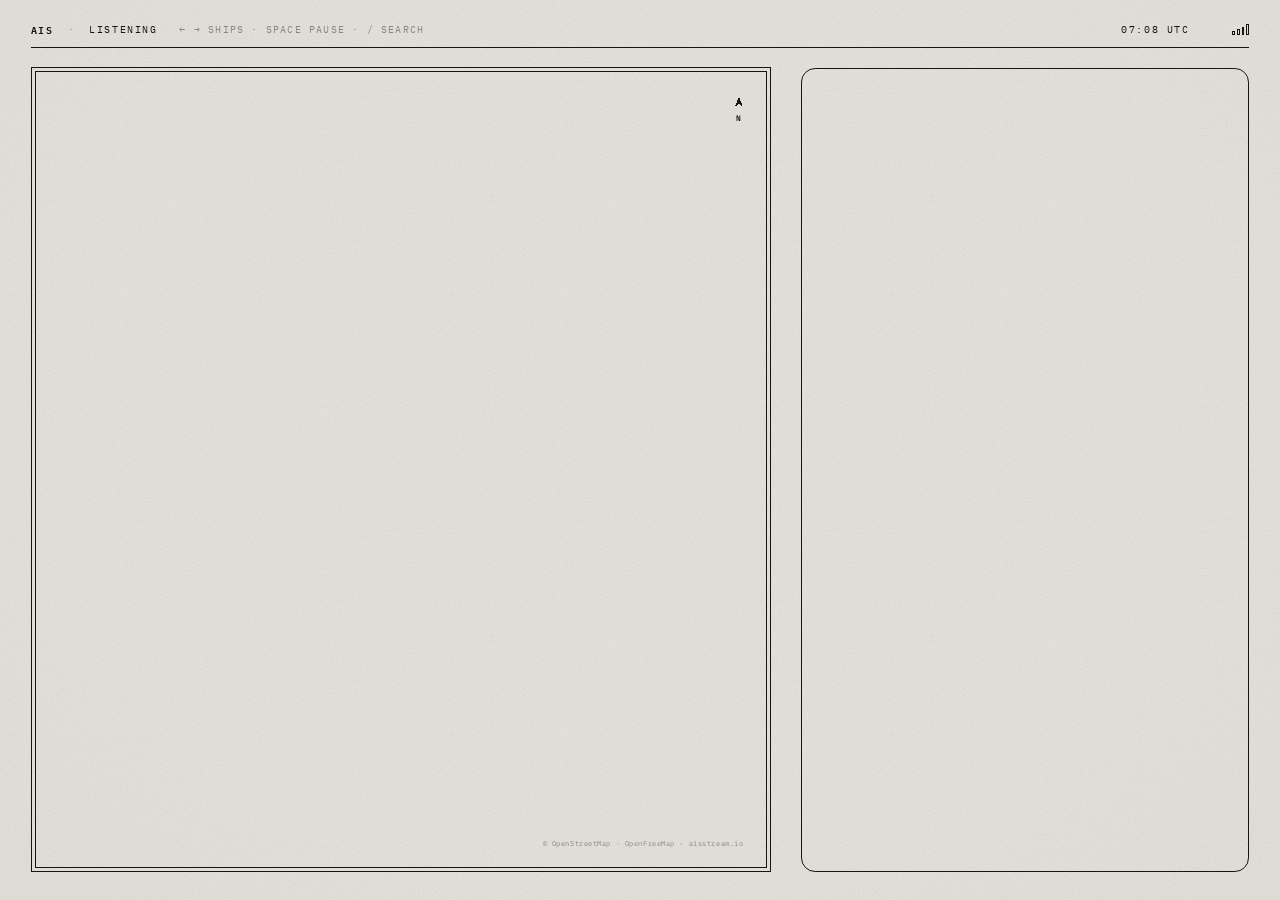
==== commit f251b094: "Add explore mode and credit the inspiration video - explore mode (browser only): ←/→ ship history, s" ====
--- a/web/index.html
+++ b/web/index.html
@@ -18,6 +18,7 @@
         <span class="mark">AIS</span>
         <span class="sep">·</span>
         <span id="region">Listening</span>
+        <span id="mode" class="mode"></span>
       </div>
       <div class="status-right">
         <span id="clock-utc">--:-- UTC</span>
--- a/web/style.css
+++ b/web/style.css
@@ -324,3 +324,59 @@
 }
 .sleep p { margin: 0; font-size: 0.8rem; letter-spacing: 0.14em; text-transform: uppercase; color: var(--grey); }
 .sleep p code { font-family: var(--mono); text-transform: none; letter-spacing: 0.02em; color: var(--ink); }
+
+/* ---- explore mode (browser only) ---- */
+
+body.explore { cursor: auto; user-select: text; }
+.status .mode { color: var(--grey); letter-spacing: 0.12em; margin-left: 0.6rem; }
+
+.search {
+  position: fixed;
+  inset: 0;
+  z-index: 60;
+  display: flex;
+  justify-content: center;
+  align-items: flex-start;
+  padding-top: 14vh;
+  background: rgba(233, 231, 224, 0.55);
+}
+.search[hidden] { display: none; }
+.search-panel {
+  width: min(36rem, 90vw);
+  background: var(--paper);
+  border: 0.14rem solid var(--ink);
+  border-radius: 0.9rem;
+  padding: 1.3rem 1.5rem 1rem;
+  box-shadow: 0.45rem 0.45rem 0 var(--ink);
+}
+.search-label { font-size: 0.66rem; letter-spacing: 0.22em; text-transform: uppercase; color: var(--grey); }
+.search-input {
+  display: block;
+  width: 100%;
+  margin: 0.5rem 0 0.4rem;
+  padding: 0.3rem 0 0.45rem;
+  font: 500 1.7rem var(--serif);
+  color: var(--ink);
+  background: none;
+  border: 0;
+  border-bottom: var(--hair) solid var(--ink);
+  outline: none;
+}
+.search-input::placeholder { color: var(--light); }
+.search-results { list-style: none; margin: 0; padding: 0; }
+.search-results li {
+  display: flex;
+  justify-content: space-between;
+  gap: 1rem;
+  padding: 0.5rem 0.6rem;
+  margin: 0 -0.6rem;
+  border-radius: 0.35rem;
+  cursor: pointer;
+  font-size: 0.82rem;
+}
+.search-results li.active { background: var(--ink); color: var(--paper); }
+.search-results li.active .r-meta { color: var(--light); }
+.search-results li.empty { color: var(--grey); cursor: default; }
+.r-name { font-weight: 500; letter-spacing: 0.04em; }
+.r-meta { color: var(--grey); font-size: 0.72rem; letter-spacing: 0.06em; white-space: nowrap; }
+.search-hint { margin: 0.8rem 0 0; font-size: 0.62rem; letter-spacing: 0.12em; color: var(--grey); text-transform: uppercase; }
